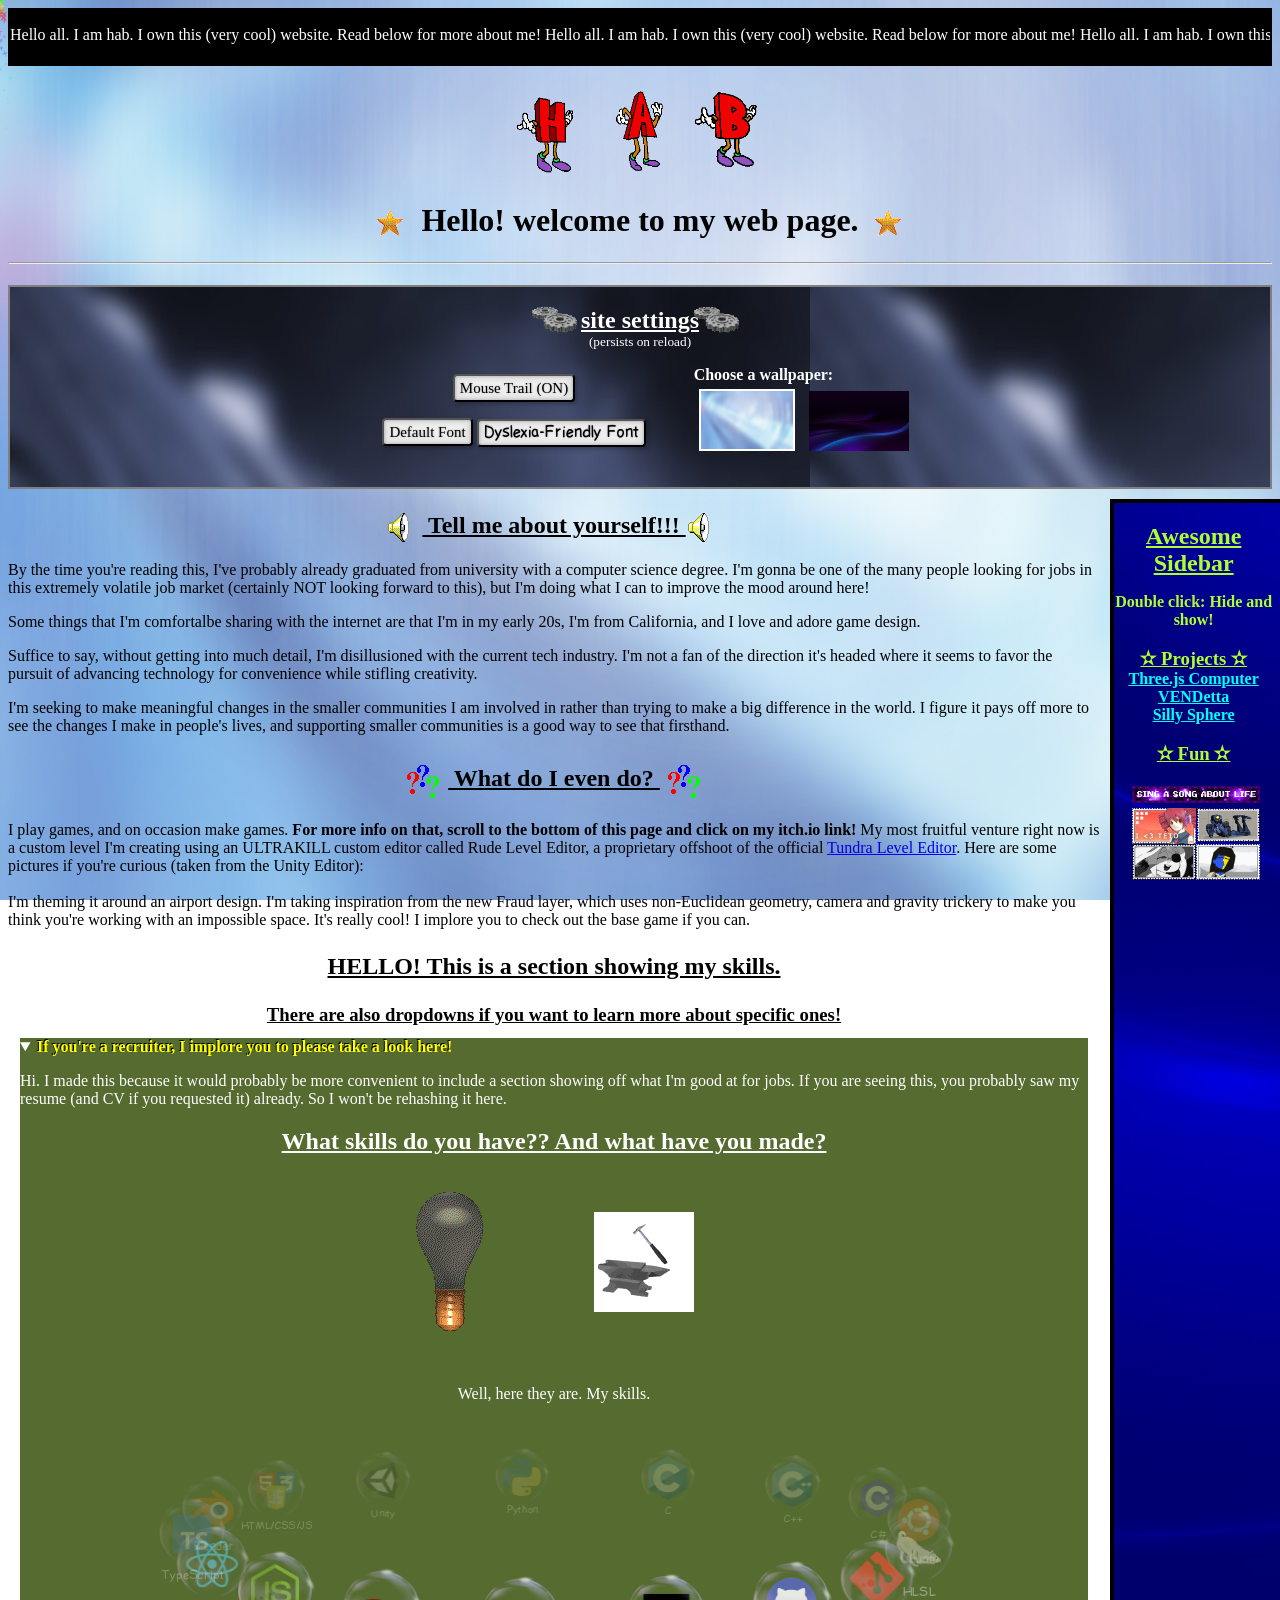
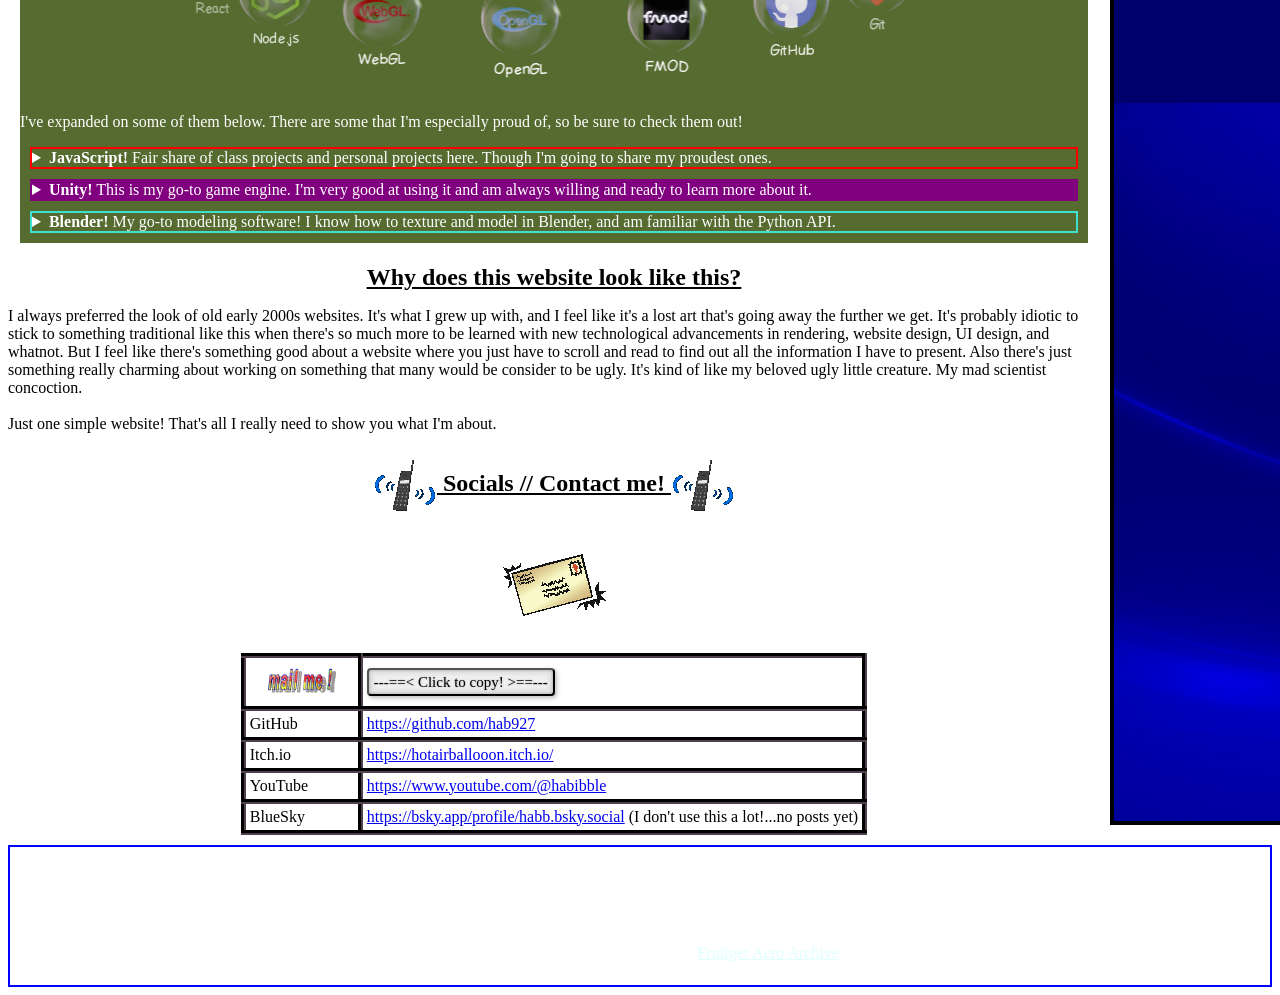
==== index.html @ 83bfd600 "take 5 of previous" ====
<!DOCTYPE html>
<html lang="en">
<head>
    <meta charset="UTF-8">
    <meta property="og:title" content="hab website" />
    <meta property="og:description" content="Personal webpage for the individual user by the name of Hab/HAB/hab927/hab_/hab_b/HotAirBalloon and other variations upon the name." />
    <meta property="og:image" content="https://web.archive.org/web/20090831033147im_/http://geocities.com/balloonsuk/balloonaniashpole.gif">
    <meta property="og:image:width" content="150" />
    <meta property="og:image:height" content="150" />
    <meta itemprop="thumbnailUrl" content="https://web.archive.org/web/20090831033147im_/http://geocities.com/balloonsuk/balloonaniashpole.gif">
    <meta name="viewport" content="width=device-width, initial-scale=1.0">
    <meta name="description" content="Personal webpage for the individual user by the name of Hab/HAB/hab927/hab_/hab_b/HotAirBalloon and other variations upon the name.">
    <meta name="author" content="hab">
    <meta name="viewport" content="width=device-width, initial-scale=1">
    <link rel="icon" type="image/x-icon" href="./assets/hot-air-balloon-spinning.gif">
    <link rel="stylesheet" href="./styles/styles.css">
    <link rel="stylesheet" href="./styles/fonts.css">
    <title>Hab's Webpage</title>
    <base target="_blank">
</head>
<body>
    <div id="trail"></div>

    <div class="wrapper">
        <div class="marquee">
            <p>
            Hello all. I am hab. I own this (very cool) website. Read below for more about me!&nbsp;Hello all. I am hab. I own this (very cool) website. Read below for more about me!&nbsp;Hello all. I am hab. I own this (very cool) website. Read below for more about me!&nbsp;Hello all. I am hab. I own this (very cool) website. Read below for more about me!&nbsp;
            <p>
            Hello all. I am hab. I own this (very cool) website. Read below for more about me!&nbsp;Hello all. I am hab. I own this (very cool) website. Read below for more about me!&nbsp;Hello all. I am hab. I own this (very cool) website. Read below for more about me!&nbsp;Hello all. I am hab. I own this (very cool) website. Read below for more about me!&nbsp;
            </p>
        </div>
    </div>

    <div id="mobile-button-container">
        <button id="mobile-info-button" style="font-size: 1.5rem;">menu</button>
    </div>

    <div id="mobile-menu-container">
        <div id="mobile-menu">
            <div class="mm-subcontainer">
                <h2>Awesome Menu</h2>
            </div>
            <div class="mm-subcontainer">
                <div class="mm-column">
                    <h3>☆ Projects ☆</h3>
                    <a href="https://hab927.github.io/computer-simulator/">Three.js Computer</a><br>
                    <a href="https://hotairballooon.itch.io/vendetta">VENDetta</a><br>
                    <a href="https://hotairballooon.itch.io/silly-sphere">Silly Sphere</a>
                    <h3>✪ Fun ✪</h3>
                    <div class="blinkies">
                        <div class="blinkies-long">
                            <a href="https://www.vyletpony.com/">
                                <img src="assets/blinkies/singasong.gif">
                            </a>
                        </div>
                        <div class="blinkies-row">
                            <a href="https://kasaneteto.jp/">
                                <img src="assets/blinkies/iloveteto.png">
                            </a>
                            <a href="https://store.steampowered.com/app/1229490/ULTRAKILL/">
                                <img src="assets/blinkies/ultrakill.gif">
                            </a>
                        </div>
                        <div class="blinkies-row">
                            <a href="https://www.instarsandtime.com/">
                                <img src="assets/blinkies/siffrin.png">
                            </a>
                            <a href="https://joelgc.com/">
                                <img src="assets/blinkies/ena.gif">
                            </a>
                        </div>
                    </div>
                </div>
                <div class="mm-column">
                </div>
            </div>
        </div>
    </div>

    <div style="display: flex; justify-content: center; margin: 1rem;">
        <img src="./assets/dancing-h.gif" width="80px">
        <img src="./assets/dancing-a.gif" width="80px">
        <img src="./assets/dancing-b.gif" width="80px">
    </div>

    <h1 style="text-decoration-line: none;">
        <img class="flanking-image" src="./assets/star6.gif">
        Hello! welcome to my web page.
        <img class="flanking-image" src="./assets/star6.gif">
        <hr>
        <div>
            <!-- <button id="test-button" style="font-size: 40px; padding: 25px;">TEST BUTTON</button> -->
        </div>
    </h1>

    <div class="center-container" style="flex-direction: column; background-image: url('../assets/dell_40.jpg'); padding-top: 0px; padding-bottom: 1.5rem; color: white; border: 2px solid grey;">
        <div style="display: flex; flex-direction: row !important;">
            <img class="flanking-image" src="./assets/gears.gif" width="50rem" height="30rem" style="translate: 0 1rem;">
            <h2>site settings</h2>
            <img class="flanking-image" src="./assets/gears.gif" width="50rem" height="30rem" style="translate: -10px 1rem">
        </div>

        <div style="margin: 0px; padding:0px;">
            <p style="font-size: smaller; margin: 0px;">(persists on reload)</p>
        </div>
        
        <div class="rd-target" style="display: flex; justify-content: center;">
            <div class="center-container" style="flex-direction: column; padding-top: 1rem;">
                <button id="mouse-trail-toggle" style="margin-top: 0.5rem;">Mouse Trail (<span id="MTTtext">ON</span>)</button>
                <div style="margin: 1rem;">
                    <button id="defaultFontButton">Default Font</button>
                    <button id="dyslexicFontButton" style="font-family: 'ComicSans'">Dyslexia-Friendly Font</button>
                </div>
            </div>
            <div style="padding-left: 2rem; padding-top: 1rem;">
                <div>
                    <b>Choose a wallpaper:</b>
                </div>
                <div>
                    <img class="wp-button" id="wp-light" src="./assets/windows_vista_beta_76.jpg" style="width: 6rem; box-sizing: border-box;">
                    <img class="wp-button" id="wp-dark" src="./assets/perfect_hue_102.jpg" style="width: 6.25rem; box-sizing: border-box;">
                </div>
            </div>
        </div>
    </div>

    <div id="main-content">
        <div id="everything-else">
            <h2>
                <img class="flanking-image" src="./assets/speaker.gif">
                Tell me about yourself!!!
                <img class="flanking-image" src="./assets/speaker.gif">
            </h2>
            <p>By the time you're reading this, I've probably already graduated from university with a computer science degree. I'm gonna be one of the many people looking for jobs in this extremely volatile job market (certainly NOT looking forward to this), but I'm doing what I can to improve the mood around here!</p>
            <p>Some things that I'm comfortalbe sharing with the internet are that I'm in my early 20s, I'm from California, and I love and adore game design.</p>
            <p>Suffice to say, without getting into much detail, I'm disillusioned with the current tech industry. I'm not a fan of the direction it's headed where it seems to favor the pursuit of advancing technology for convenience while stifling creativity.</p>
            <p>I'm seeking to make meaningful changes in the smaller communities I am involved in rather than trying to make a big difference in the world. I figure it pays off more to see the changes I make in people's lives, and supporting smaller communities is a good way to see that firsthand.</p>
    
            <h2>
                <img class="flanking-image" src="./assets/question-mark.gif">
                What do I even do?
                <img class="flanking-image" src="./assets/question-mark.gif">
            </h2>
    
            <p> I play games, and on occasion make games. <b>For more info on that, scroll to the bottom of this page and click on my itch.io link!</b> My most fruitful venture right now is a custom level I'm creating using an ULTRAKILL custom editor called Rude Level Editor, a proprietary offshoot of the official <a href="https://docs.tundra.pitr.dev/">Tundra Level Editor</a>. Here are some pictures if you're curious (taken from the Unity Editor):
                <br><br>
                I'm theming it around an airport design. I'm taking inspiration from the new Fraud layer, which uses non-Euclidean geometry, camera and gravity trickery to make you think you're working with an impossible space. It's really cool! I implore you to check out the base game if you can.
            </p>        
    
            <h2>
                <p>HELLO! This is a section showing my skills.</p>
            </h2>

            <h3>There are also dropdowns if you want to learn more about specific ones!</h3>
    
            <details class="dark-green" open="true">
                <summary><b style="color: cyan">
                    <span class="flashing">If you're a recruiter, I implore you to please take a look here!</span>
                </b></summary>
                <p>Hi. I made this because it would probably be more convenient to include a section showing off what I'm good at for jobs. If you are seeing this, you probably saw my resume (and CV if you requested it) already. So I won't be rehashing it here.</p>
    
                <h2 style="margin-bottom: 0px;">
                    What skills do you have?? And what have you made?
                </h2>
                <div class="center-container" style="margin-top: 0px;">
                    <img class="flanking-image" src="./assets/lightbulb.gif" style="margin-right: 10%;">
                    <img class="flanking-image" src="./assets/hammer-anvil.gif">
                </div>

                <div class="center-container">
                    <p>Well, here they are. My skills.</p>
                </div>

                <div class="center-container">
                    <div id="spinning-logos"></div>
                </div>

                <p>I've expanded on some of them below. There are some that I'm especially proud of, so be sure to check them out!</p>
    
                <details class="dark-red">
                    <summary><b>JavaScript!</b> Fair share of class projects and personal projects here. Though I'm going to share my proudest ones.</summary>
    
                    <p>Regarding JavaScript I've made a good amount of things using it. I find it simultaneously relaxing and frustrating to work with. Sometimes it'll do what you want, and other times you have to fish in the deepest lake to figure out what went wrong. Though there's nothing quite like it.</p>
    
                    <p>Millions of libraries exist for this language. But I've got my fortes:</p>
                    <ul>
                        <li>Three.js. You will hear a lot about this one later, and you have probably already read about it in my CV/resume. </li>
                        <li>Discord.js. Yes I have made bots before, and websites that use Discord's API. I actually used to use Discord.py but I figured it was too limited and didn't do enough of what I wanted, so I switched over.</li>
                        <li>Phaser.js. Had my fair share of projects here. I made a platformer, shoot-'em-up, and tower defense using this library.</li>
                        <li>Node.js. Almost everyone uses this one. Pretty much mandatory to learn if you want to develop any kind of modern website using JavaScript.</li>
                    </ul>
    
                    <h2>The Magnum Opus: Three.js Computer Simulator</h2>
                    
                    <div class="center-container">
                        <img class="fancy" src="./assets/computer-simulator.png" width=30%>
                        <img class="fancy" src="./assets/computer-sim-2.png" width=30%>
                    </div>
    
                    <p>I'm showing this one off first because I'm so dang proud of it. This was my final project for my computer graphics class. The class runs a hall of fame and I ended up getting second place (only behind the guy that had the time and motivation to make a project that included multiplayer gameplay).</p>
    
                    <p>There are many fun features of this thing!</p>
                    <ul>
                        <li>The manual mentions you can toggle the lamp on/off, and change the color. You can do the same with the screen.</li>
                        <li>You can change the celestial body on the globe</li>
                        <li>You can change the time of day.</li>
                    </ul>
    
                    <p>The keyboard is responsive and honestly probably the easiest (but ugliest code-wise) of the entire thing. It's just a bunch of cubes mapped to translate down when their respective keys are pressed (QWERTY only, sorry AZERTY and QWERTZ users), and up when they're released. The TAB button is red because it doesn't work with some browsers.</p>
    
                    <p>The lamp itself is two light sources. One of them is a point light that illuminates the inside of the lamp. It has a relatively bright intensity but a low range. The other light source is a spot light that illuminates the desk at an angle. I don't know why, but unfortunately, it doesn't work properly anymore. Must be a Three.js thing. I will fix it eventually (and update this website once I do so!)</p>
    
                    <p>The globe is just a spinning sphere with an animation.</p>
    
                    <p>The hardest part of this entire project was, unsurprisingly, the screen itself.</p>
    
                    <h4 style="text-decoration-line: underline;">The Simulator's Screen</h4>
    
                    <p>The screen is a texture that updates whenever a key is pressed. In order to actually have visual response to the user's input, I take a big string and split it such that it fits the resolution of the screen. Now in order to do this, you have to overwrite the texture built using the string split accordingly. This resulting texture updates every time the string is updated, which means that the screen updates whenever you type. This gives the impression of a terminal!</p>
    
                    <h2>Bit-Bot</h2>
    
                    <div class="center-container">
                        <img class="fancy" src="./assets/bit-bot.png" width=30%>
                    </div>
    
                    <p>Bit-Bot is a web game that I created in 2025 using the Phaser.js library. I went above and beyond for this assignment frankly, and there was a period of time where people would try to speedrun this game to see how fast they could beat the entire thing.</p>
    
                    <p>So the main things that I learned while making this are how to texture and make colliders interact within Phaser.js. Since I personally feel like Phaser is a "tutorial" library to acquaint you with game design using a high-level library, I feel like I mainly improved from a game designer perspective than from a programming one. That being said, some outside of the box thinking was done on my part to go beyond the assignment spec.</p>
                    <ul>
                        <li><b>Dialogue --</b> I did not need to add dialogue. But I did it anyway. This is done by just having an updating text box just above the player, and having it change depending on the event. Also added a little "talking" sound.</li>
                        <li><b>Coins & Animation --</b> We did not have to add these things, but animating it was the harder part. I had to animate it in a separate software and import the frames.</li>
                        <li><b>Consistent physics --</b> From what I played when going through other peoples' games, they left a bit of "slide" and "acceleration" that never ended. I planned to clamp the player's velocity and have a quick startup and slow down for the player, kind of like <a href="https://store.steampowered.com/app/504230/Celeste/">Celeste</a>.</li>
                        <li><b>Door Travel --</b> Traveling between doors was something that I didn't originally plan, but I decided to include it anyway when I saw the door sprite. I couldn't leave it hanging. I accomplished this by simply changing the player's position and resetting the physics between teleportations.</li>
                        <li><b>Double Jump! --</b> The double jump is my favorite part of this. You get it and there's a huge "DOUBLE JUMP!" splash text. This is pretty much the culmination of all the previous principles, nothing entirely new here besides adding a check for if the player had already jumped twice.</li>
                    </ul>
    
                    <h2><a href="https://github.com/polynomial115/polynomial-client">Polynomial</a></h2>
    
                    <div class="center-container">
                        <img class="fancy" src="./assets/polynomial-1.png" width=25%>
                        <img class="fancy" src="./assets/polynomial-4.png" width=25%>
                    </div>
                    <div class="center-container">
                        <img class="fancy" src="./assets/polynomial-2.png" width=25%>
                        <img class="fancy" src="./assets/polynomial-3.png" width=25%>
                    </div>
    
                    <p>This is a project that I worked on during my sophomore year at university with a group of friends. The project concerned a task-management activity built within Discord itself using its Activity SDK (software development kit). It taught me first and foremost how to meaningfully work in a team development environment, and I had a lot of fun doing it!</p>
    
                    <p>The main purpose of the project was to construct a <a href="https://www.scrum.org/resources/what-scrum-module">Scrum</a>-focused task manager application. Since we had to use the Agile methodology for class, we decided to implement something that people can use within Discord itself. I thought that this project was a lot of fun!</p>
    
                    <p>The main skills I learned and used in this project were:</p>
                    <ul>
                        <li>Extensive use of and, as a result, familiarity with the Discord.js library</li>
                        <li>Lots of React usage, as well as sweetalert2's modal system for popups</li>
                        <li>Experience working with TypeScript for writing different pages across the application</li>
                    </ul>
                </details>
    
                <details class="dark-purple">
                    <summary><b>Unity!</b> This is my go-to game engine. I'm very good at using it and am always willing and ready to learn more about it.</summary>
                    <br>
                    For specifics on what I'm good at, I am primarily a programmer in C# and I occasionally dabble in Shader programming (HLSL) and creation using the built-in Shader Graph tool. You will find it in another section, but I do have a good grasp on how graphics rendering is handled in different engines. Generally speaking however, it is the same concept all around: render stuff in a 3-dimensional environment, hand off programming to the GPU, rasterize, and put it on your screen.
                    <br>
                    <p>Here is a list of my skills to get you acquainted:</p>
                    <ul>
                        <li>Fluency with Unity navigation and C#. If not, I learn very quickly. I am used to reading the Unity documentation, trust me. :)</li>
                        <li>Experience creating first-person and third-person game environments</li>
                        <li>Experience with creating UIs using Unity's build in TextMeshPro objects and Canvases to create menus.</li>
                        <li>Familiarity with different rendering methods and compression methods used by Unity's import settings and renderers</li>
                        <li>Familiarity with HLSL and Unity's shader graph capabilities</li>
                    </ul>
                    <h3>Silly Sphere</h3>
                    <div class="center-container">
                        <img class="fancy" src="./assets/sillysphere-1.png" width=30%>
                        <img class="fancy" src="./assets/sillysphere-2.png" width=30%>
                        <img class="fancy" src="./assets/sillysphere-3.png" width=30%>
                    </div>
                    No you are not seeing things. Those cubes in the right-hand image are actually Hornet from Hollow Knight: Silksong.<br><br>
                    My first foray into Unity was a class project that I dubbed <a href="https://hotairballooon.itch.io/silly-sphere">Silly Sphere</a>. This was a very simple marble rolling game. Think Super Monkey Ball. Either way, it taught me the basics like Components and writing scripts for Rigidbodies and collision handling. It taught me pretty much everything I needed to make a simple physics environment and control scheme. I also learned how to make menus and UI using Canvases!
    
                    <h3>Reflection of a Dream</h3>
                    <div class="center-container">
                        <img class="fancy" src="./assets/rofd-1.png" width=30%>
                        <img class="fancy" src="./assets/rofd-2.png" width=30%>
                        <img class="fancy" src="./assets/rofd-3.png" width=30%>
                    </div>
                    <p>Reflection of a Dream is a game that I made for the same class. This time, I had to collaborate with a team. Together we managed to create a world-swap platformer.</p>
    
                    <p>In essence, we have a "Dream" world and a "Nightmare" world. The two environments use the same geometry with changes in player hazards, platforms, and whatnot.</p>
    
                    <p>The thing I am most proud to show off is the <b>serialization algorithm</b> that I wrote for the game. Serialization is just a fancy word for "saving and loading". I had to learn how to save the current level, the current player position, and a ton of other options while keeping the functionality to save everything and load everything at will. The process essentially boiled down to saving necessary data to a JSON, serializing it, and encrypting the data. This data then had to be deserialized and decrypted in order to load it back into the game.</p>
    
                    Here I also learned:
                    <ul>
                        <li>how to create puzzle gameplay and seamless dimensional shifting</li>
                        <li>how to do audio management (music, SFX, volume control)</li>
                        <li>integration of mouse movement into gameplay</li>
                        <li>better environment lighting and reinforcement of level design principles to guide the player instead of confuse them (showing just the right amount of information)</li>
                    </ul>
    
                    <h3>Infinity Ball</h3>
                    <div class="center-container">
                        <img class="fancy" src="./assets/infinity-ball.png" width=40%>
                    </div>
    
                    <p>Infinity Ball was my pride and joy when it comes to solo development in Unity. It's essentially "What if <a href="https://store.steampowered.com/app/2379780/Balatro/">Balatro</a> but 8-ball." It's an 8-ball roguelike. This project served mostly as a conduit for me to learn other skills past what I learned during the creation of Silly Sphere and Reflection of a Dream. Also, I know it's hard to tell, but the background is actually an animated <a href="https://en.wikipedia.org/wiki/Julia_set">Julia set</a> fractal. It took me an entire day to learn how to make in HLSL, but it looks really cool so I can't get rid of it.</p>
    
                    <p>This project taught me about balancing upgrade systems. It also was my first experience showing off a project to my friends for playtesting. For Reflections of a Dream, one of my other team members handled playtesting + feedback, so I didn't really know how the process worked back then.</p>
    
                    <p>Other things I learned while working on Infinity-Ball:</p>
                    <ul>
                        <li>working within a 2D game environment and rendering pipeline</li>
                        <li>how to texture spheres and have them spin when hit (this was actually not that hard to do but I got it working with a very complex method)</li>
                        <li>Unity's animation system</li>
                        <li>how to use coroutines responsibly</li>
                        <li>good C# code organization and practices (this was something that I hadn't properly learned how to do until I made this game, frankly)</li>
                    </ul>
    
                    <h2>VENDetta</h2>
    
                    <div class="center-container">
                        <iframe width="560" height="315" src="https://www.youtube-nocookie.com/embed/0um2AtN2G7Q?si=oO1KmIjzvGf0Vm0X" title="YouTube video player" frameborder="1" allow="accelerometer; autoplay; clipboard-write; encrypted-media; gyroscope; picture-in-picture; web-share" referrerpolicy="strict-origin-when-cross-origin" allowfullscreen></iframe>
                    </div>
    
                    <p><a href="https://hotairballooon.itch.io/vendetta">VENDetta</a> is my (current) magnum opus in Unity. Naturally, you would think I've had enough after going "What about 8-Ball Balatro?" Then I went ahead and extended the concept to vending machines. The result is something as beautiful as cookies & cream ice cream on a ninety degree day. This game is something that, by all accounts, should not exist, yet it does anyway. Which is pretty in line with my philosophy for making stuff in general. If you've got an idea, feel free to try it out!</p>
    
                    <p>Above all else, VENDetta taught me how to produce something that can meaningfully be called a "game" in a limited amount of time. Actually, a VERY limited amount of time (1 week!) This was for the 7-Day Roguelike Game Jam hosted by itch.io themselves. Ideation, designing, coding, artwork, and everything had to be completed in seven days, or it didn't count. Let's just say that the 7-Eleven cashiers near my house saw me often that week, buying Monster Energy (specifically Ultra Blue Hawaiian) and 5-Hour Energy.</p>
    
                    <p>I joined the game jam to really push myself. Often I get very stuck when working on things and stop way before it's even near halfway done. VENDetta is an exception, and the deadline really did push me to work as hard as I did on this.</p>
    
                    <p>By this point, I had attained near fluency of the Unity game engine. But I still learned new things making VENDetta:</p>
                    <ul>
                        <li>how to make a unique AND replayable gameplay loop without it being repetitive</li>
                        <li>even better code and asset organization</li>
                        <li>how to truly handle randomness in game design (seeding, random item generation, meaningfully different game modifiers)</li>
                        <li>pacing between levels and difficulty pacing</li>
                        <li>delivery and reception of feedback (since this was a solo venture, I got even better feedback. and from strangers this time!)</li>
                    </ul>
    
                    <p>Did I win the game jam? No. Of course I didn't! Everybody's so talented! But I had a wonderful time making this game, and I'd totally be happy to make another.</p>
    
                </details>
    
                <details class="blender">
                    <summary><b>Blender!</b> My go-to modeling software! I know how to texture and model in Blender, and am familiar with the Python API.</summary>
                    
                    <p>I've been into modeling and texturing lately, largely spurred on by my involvement in the <i>ULTRAKILL</i> modding community.</p>

                    <figure>
                        <img class="fancy" src="assets/win95sound.png" width="75%">
                        <figcaption>3D recreation of the Windows 95 Sound Recorder that I made in Blender over a few hours.</figcaption>
                    </figure>
                        
                    <p>Through creating my level, I have learned how to use Blender's basic and advanced modeling tools. I even know some fancy keyboard shortcuts. I also boast the ability to use the texture painting functionality (though I opt not to and texture in <a href="https://krita.org/en/">Krita</a> or <a href="https://libresprite.github.io/">LibreSprite</a> if I have the option.)</p>
                    I'm also familiar with the animation tools, lighting tools, and rendering engine. I wouldn't consider myself fluent with <a href="https://docs.blender.org/manual/en/latest/modeling/geometry_nodes/index.html">Geometry nodes</a>, but I've made my fair share of node graphs to ease rendering, modifying and baking textures for meshes.
                    <br><br>
                    There is also the matter of the Blender Python API. I have only dabbled with this once but my goodness was it fun. I had to use a tool provided by a <a href="https://github.com/bobot-dev">very talented and kind community member</a> to create edge loops in intervals of 5 units to correctly scale textures and UVs for my ULTRAKILL custom level. I discovered that a particular function I needed was not implemented so I decided to contribute to the Blender add-on for myself.
                    <br><br>
                    Ignoring the fact that I worked on this during class, I found myself being very proactive during the time period where I was figuring out how to use Blender's API. In the end I managed to successfully create my desired function: a toggle to only correct the UVs and perform edge cuts ONLY on selected faces. 
                    <br><br>
                    Since the code is not on a public GitHub repository and the dev wishes to not have it shared publicly, I can't share any screenshots of the code. However I do want to show a GIF showing the result of what I wrote just so you know I'm not lying.
                    <br><br>
                    <img src="./assets/setup_example.gif" width=70%>
                    <br><br>
    
                    As for examples of what I've actually made in Blender, I want to show you those too. Here are some of my most recent creations:<br><br>
                    <figure>
                        <img src="./assets/metaldetector.png" width=40%>
                        <figcaption>Metal detector! Textured and modeled by me.</figcaption>
                    </figure>
                    <br><br>
                    <figure>
                        <img src="./assets/baggageclaim.png" width=40%>
                        <figcaption>Baggage claim conveyor! Textured and modeled by me.</figcaption>
                    </figure>
                    <br><br>
                    <figure>
                        <img src="./assets/twistingroom.png" width=40%>
                        <figcaption>One of my twisting rooms for the aforementioned custom level. Textures from ULTRAKILL's base game and modeling by me.</figcaption>
                    </figure>
                </details>
    
            </details>
    
            <h2>Why does this website look like this?</h2>
            <p>
                I always preferred the look of old early 2000s websites. It's what I grew up with, and I feel like it's a lost art that's going away the further we get. It's probably idiotic to stick to something traditional like this when there's so much more to be learned with new technological advancements in rendering, website design, UI design, and whatnot. But I feel like there's something good about a website where you just have to scroll and read to find out all the information I have to present. Also there's just something really charming about working on something that many would be consider to be ugly. It's kind of like my beloved ugly little creature. My mad scientist concoction.
                <br><br>Just one simple website! That's all I really need to show you what I'm about.
            </p>
            <!-- contact info  -->
            <h2>
                <img class="flanking-image" src="./assets/phone.gif">
                Socials // Contact me!
                <img class="flanking-image" src="./assets/phone.gif">
            </h2>
    
            <img class="center-image" src="./assets/letter.gif">
    
            <table>
                <tr>
                    <th><img class="flanking-image" src="./assets/mailme.gif" width="100rem"></th>
                    <th>
                        <button id="emailButton">
                            ---==<  Click to copy!  >==---
                            <div class="tooltip" id="copiedTT">
                                <span class="flashing">
                                    Copied!
                                </span>
                            </div>
                        </button>
                    </th>
                </tr>
                <tr>
                    <th>GitHub</th>
                    <th><a href="https://github.com/hab927">https://github.com/hab927</a></th>
                </tr>
                <tr>
                    <th>Itch.io</th>
                    <th><a href="https://hotairballooon.itch.io/">https://hotairballooon.itch.io/</a></th>
                </tr>
                <tr>
                    <th>YouTube</th>
                    <th><a href="https://www.youtube.com/@habibble">https://www.youtube.com/@habibble</a></th>
                </tr>
                <tr>
                    <th>BlueSky</th>
                    <th><a href="https://bsky.app/profile/habb.bsky.social">https://bsky.app/profile/habb.bsky.social</a> (I don't use this a lot!...no posts yet)</th>
                </tr>
            </table>
        </div>
            
        <div id="sidebar-container">
            <div id="sidebar">
                <h2>Awesome Sidebar</h2>
                <p>Double click: Hide and show!</p>
                <h3>✫ Projects ✫</h3>
                <a href="https://hab927.github.io/computer-simulator/">Three.js Computer</a><br>
                <a href="https://hotairballooon.itch.io/vendetta">VENDetta</a><br>
                <a href="https://hotairballooon.itch.io/silly-sphere">Silly Sphere</a>
                <h3>✫ Fun ✫</h3>
                <div class="blinkies">
                    <div class="blinkies-long">
                        <a href="https://www.vyletpony.com/">
                            <img src="assets/blinkies/singasong.gif">
                        </a>
                    </div>
                    <div class="blinkies-row">
                        <a href="https://kasaneteto.jp/">
                            <img src="assets/blinkies/iloveteto.png">
                        </a>
                        <a href="https://store.steampowered.com/app/1229490/ULTRAKILL/">
                            <img src="assets/blinkies/ultrakill.gif">
                        </a>
                    </div>
                    <div class="blinkies-row">
                        <a href="https://www.instarsandtime.com/">
                            <img src="assets/blinkies/siffrin.png">
                        </a>
                        <a href="https://joelgc.com/">
                            <img src="assets/blinkies/ena.gif">
                        </a>
                    </div>
                </div>
            </div>
        </div>
    </div>

    <div class="footer">
        <h2>Credits // Citations // What Have You</h2>
        <p><i>NO generative AI was used to create, edit, or maintain this website.</i></p>
        Background images taken from various versions of Windows (Vista, 7, XP) and Dell OEM. Check out the <a class="bright" href="https://frutigeraeroarchive.org/">Frutiger Aero Archive</a> for more.<br>
        Default font is Times New Roman 14 point font. Dyslexic-friendly font is Comic Sans MS, also 14 point font.
    </div>
</body>
<script src="./scripts/main.js"></script>
<script src="./scripts/buttons.js"></script>
<script src="./scripts/clocks.js"></script>
<script src="./scripts/tooltip.js"></script>
<script src="./scripts/sidebar.js"></script>
<script src="./scripts/trail.js"></script>
<script src="./scripts/animations.js"></script>
<script src="./scripts/responsivedesign.js"></script>
</html>
---- styles/styles.css ----
html {
  font-family: "Times New Roman";
}
html.font-alt {
  font-family: 'ComicSans';
}

body {
  overflow-y: scroll;
  overflow-x: hidden;
  scrollbar-color: red orange;
  scrollbar-width: thin;
}

/* https://stackoverflow.com/questions/25444657/how-to-achieve-this-bevel-button-in-css */
button {
    display: inline-block;
    color: black;
    text-shadow: 0 0 2px rgba(0,0,0,.3);
    font-family: 'Times New Roman';
    box-shadow:
        inset 0 0 2px 0 rgba(255,255,255,.4),
        inset 0 0 3px 0 rgba(0,0,0,.4),
        inset 0 0 3px 5px rgba(0,0,0,.05),
        2px 2px 4px 0 rgba(0,0,0,.25);
    border-radius: 4px;
    padding: 5px 5px;
    font-size: 15px;
    line-height: 14px;
}

a.bright {
  color: lightcyan;
}
a.bright:visited {
  color: lightcoral;
}

details {
  margin: 10px;
  border:2px solid white;
  color:white;
  background-size: 100% 100%;
  background-attachment: fixed;
}

details.dark-green {
  background-image: url("../assets/windows_vista_beta_74.jpg");
  background-color: darkolivegreen;
  background-blend-mode: multiply;
}
details.dark-green a {
  color:cyan;
}
details.dark-green a:visited {
  color:#FF67FF;
}

details.blender {
  border:2px solid turquoise;
  color:white;
  background-image: url("../assets/dell_40.jpg");
  background-size: 120%;
}
details.blender a {
  color:rgb(47, 47, 186);
}
details.dark-green a:visited {
  color:rgb(255, 131, 255);
}

details.dark-purple {
  border: 2px solid purple;
  background-image: url("../assets/windows_vista_beta_107.jpg");
  background-color: purple;
  background-blend-mode: multiply;
}
details.dark-purple a {
  color:greenyellow;
}
details.dark-purple a:visited {
  color:orange;
}

details.dark-red {
  border: 2px solid red;
  background-image: url("../assets/dell_17.jpg");
}
details.dark-red a {
  color:greenyellow;
}
details.dark-red a:visited {
  color:orange;
}

h1, h2, h3 {
  text-decoration-line: underline;
  text-align: center;
}
h2, h3 {
  margin-bottom: 0px;
}

iframe {
  max-width: 100%;
}

img {
  margin: 5px;
}
img.fancy {
  border: 1px solid white;
}

table {
    margin-left: auto;
    margin-right: auto;
}

table, th, tr {
    font-weight: lighter;
    border: 5px groove #51414F;
    border-collapse: collapse;
    text-align: left;
}

th, tr {
    padding: 4px;
}

/* IDs */
#main-content {
  display: flex;
  flex-direction: row;
}

#everything-else {
  flex: 1;
}

#mobile-info-button {
  display: none;
  border-radius: 0px;
  width: 5rem;
  height: 5rem;
  background-image: url("../assets/dell_40.jpg");
  background-color: blue;
  color: white;
  border: 3px solid black;
  position: fixed;
  top: 0.2em;
  right: 0.2em;
  text-shadow: 0 0 10px white, 0 0 2px white, 0 0 5px gray;
  box-shadow: 0.1em 0.1em 0.1em black;
  z-index: 10;
  background-blend-mode: multiply;
}

#mobile-info-button:active {
  background-color: blue;
  translate: 0.1em 0.1em 0.1em;
  box-shadow: 0 0 0 black;
}

#mobile-menu-container::before {
  content: "";

  position: fixed;
  background-image: url("../assets/windows_vista_beta_75.jpg");
  background-color: #272ccc99;
  background-blend-mode: multiply;

  width: calc(100% - (var(--m) - var(--bw) + 6px) * 2);
  height: calc(100% - (var(--m) - var(--bw) + 6px) * 2);

  --blur: 2px;

  -webkit-filter: blur(var(--blur));
  -moz-filter: blur(var(--blur));
  -o-filter: blur(var(--blur));
  -ms-filter: blur(var(--blur));
  filter: blur(var(--blur));

  border: 4px dashed black;
  z-index: 1;
}

#mobile-menu-container {
  display: none;
  --m: 1.2rem;
  --bw: 0.2rem;
  position: fixed;
  margin: var(--m);
  top: 0;
  left: 0;
  width: calc(100% - (var(--m) - var(--bw)) * 2);
  height: calc(100% - (var(--m) - var(--bw)) * 2);
  z-index: 1;
}

#mobile-menu {
  display: flex;
  flex-direction: column;
  padding-right: 1rem;
  padding-left: 0.7rem;
  color: greenyellow;
  z-index: 1;
  align-items: stretch;
}
#mobile-menu a {
  font-weight: bold;
  color: aqua;
}
#mobile-menu a:visited {
  color: magenta;
}

.mm-subcontainer {
  margin: 0.2rem;
  display: flex;
  flex-direction: row;
  height: auto;
  z-index: inherit;
}
.mm-column {
  margin: 0.1rem;
  padding: 0.3rem;
  border: 3px solid black;
  background-color: #000000aa;
  display: flex;
  flex-direction: column;
}

@media screen and (pointer: none) {
  #mouse-trail-toggle {
    display: none;
  }
}

#sidebar-container {
  background-image: url("../assets/dell_10.jpg");
  background-position-x: center;
  flex: 100% 100% 0;
  width: 14%;
  max-width: 200px;
  margin: 10px;
  margin-right: -1.5%;
  border: 4px solid black;
  border-right: #0000;
  justify-content: space-between;
}

#sidebar {
  flex-direction: column;
  font-weight: bold;
  color: greenyellow;
  margin: auto;

  top: 0;
  position: -webkit-sticky;
  position: sticky;
  padding-right: 10%;
  text-align: center;
}

#sidebar a {
  color: cyan;
}

#sidebar a:visited {
  color: magenta;
}

/* classes */

.blinkies {
  display: flex;
  flex-direction: column;
  padding-top: 1rem;
  padding-left: 0.3rem;
  justify-content: center;
  align-items: center;
}

.blinkies-row {
  display: flex;
  margin-top: -0.25rem;
}

.blinkies-long > a > img {
  width: 8rem;
}

.blinkies-row > a > img {
  width: 4rem;
  max-width: 100%;
  padding: 0px;
  margin: 0px;
}

.center-image {
    padding: 2em;
    display: block;
    margin-left: auto;
    margin-right: auto;
}

.center-container {
  padding-top: 2em;
  display: flex;
  flex-direction: row;
  justify-content: center;
  align-items: center;
  margin-left: auto;
  margin-right: auto;
}

.flanking-image {
  padding: 1px;
  margin: 1px;
  vertical-align: middle;
}

.flashing {
  text-shadow: 
    -1px -1px 0 #000;
}

.footer {
  border: 2px solid blue;
  margin-top: 10px;
  padding: 5px;
  padding-top: 0px;
  background-image: url("../assets/windows_xp_37.jpg");
  background-size: 100% 100%;
  background-attachment: fixed;
  color: white;
}

.tooltip {
    scale: 150%;
    visibility: hidden;
    width: 60px;
    height: 40px;
    background-image: url("../assets/copier.gif");
    background-repeat: no-repeat;
    background-position-y: 20px;
    background-position-x: 20px;
    color: black;
    font-weight: bold;
    padding: 5px;
    text-align: center;
    z-index: 1;
    position: absolute;
    position: clamp(90dvh, 90dvh);
}

.warning {
    text-align: center;
    color: red;
    font-size: 1.5em;
    font-weight: bold;
}

.bg-light {
  /* background-image: linear-gradient(to bottom, powderblue, thistle); */
  background-image: url("../assets/windows_vista_beta_76.jpg");
  min-height: 100dvh;
  background-size: cover;
  background-attachment: fixed;
  background-repeat: repeat;
}

.bg-dark {
  /* background-image: linear-gradient(to bottom, powderblue, thistle); */
  background-image: url("../assets/perfect_hue_102.jpg");
  min-height: 100dvh;
  background-size: cover;
  background-attachment: fixed;
  background-repeat: repeat;
  color: white;
}
.bg-dark a {
  color: lightblue;
}
.bg-dark a:visited {
  color: palevioletred;
}

@media screen and (width < 40rem) {
  #sidebar-container, #mouse-trail-toggle {
    display: none;
  }
  #mobile-info-button {
    display: block;
  }
  .rd-target {
    flex-direction: column !important;
  }
}

/*
Source - https://stackoverflow.com/a/67968068
Posted by brc-dd, modified by community. See post 'Timeline' for change history
Retrieved 2026-05-19, License - CC BY-SA 4.0
*/

.wrapper {
  max-width: 100%;
  overflow: hidden;
  margin: 0 auto;
  border: 2px solid black;
  background-color: black;
}

.marquee {
  white-space: nowrap;
  overflow: hidden;
  display: inline-block;
  color: white;
  animation: marquee 60s linear infinite;
}

.marquee p {
  display: inline-block;
}

@keyframes marquee {
  0% {
    transform: translate3d(0, 0, 0);
  }
  100% {
    transform: translate3d(-50%, 0, 0);
  }
}

/* end citation */

/* spinning logos in the skills section */

#spinning-logos {
  display: flex;
  align-items: center;
  justify-content: center;
  position: relative;
  margin-top: 8%;
  margin-bottom: 15%;
}

.bubble {
  opacity: 0.7;
}

.bubble-caption {
  font-family: 'ComicSans';
  width: 12rem;
  top: 50%;
  left: 50%;
  transform: translate(-46.6%, 4vw);
  position: absolute;
  text-align: center;
}

.depth-wrapper {
  display: flex;
  flex-direction: column;
  justify-content: center;
  align-items: center;
  position: relative;
}

.logo-bubble {
  position: relative;
}

.logo-bubble .logo {
  width: 5vw;
  top: 50%;
  left: 50%;
  transform: translate(-50%, -50%);
  position: absolute;
}

.logo-bubble .bubble {
  width: 8vw;
  top: 50%;
  left: 50%;
  transform: translate(-50%, -50%);
  position: absolute;
}

#unity-bubble .logo{
  transform: translate(-57%, -50%);
}

#typescript-bubble .logo, #fmod-bubble .logo {
  scale: 80%;
  transform: translate(-62%, -62%);
}
---- styles/fonts.css ----
@font-face {
    font-family: 'ComicSans';
    src: url(../assets/fonts/Ldfcomicsans-jj7l.ttf) format("truetype");
}
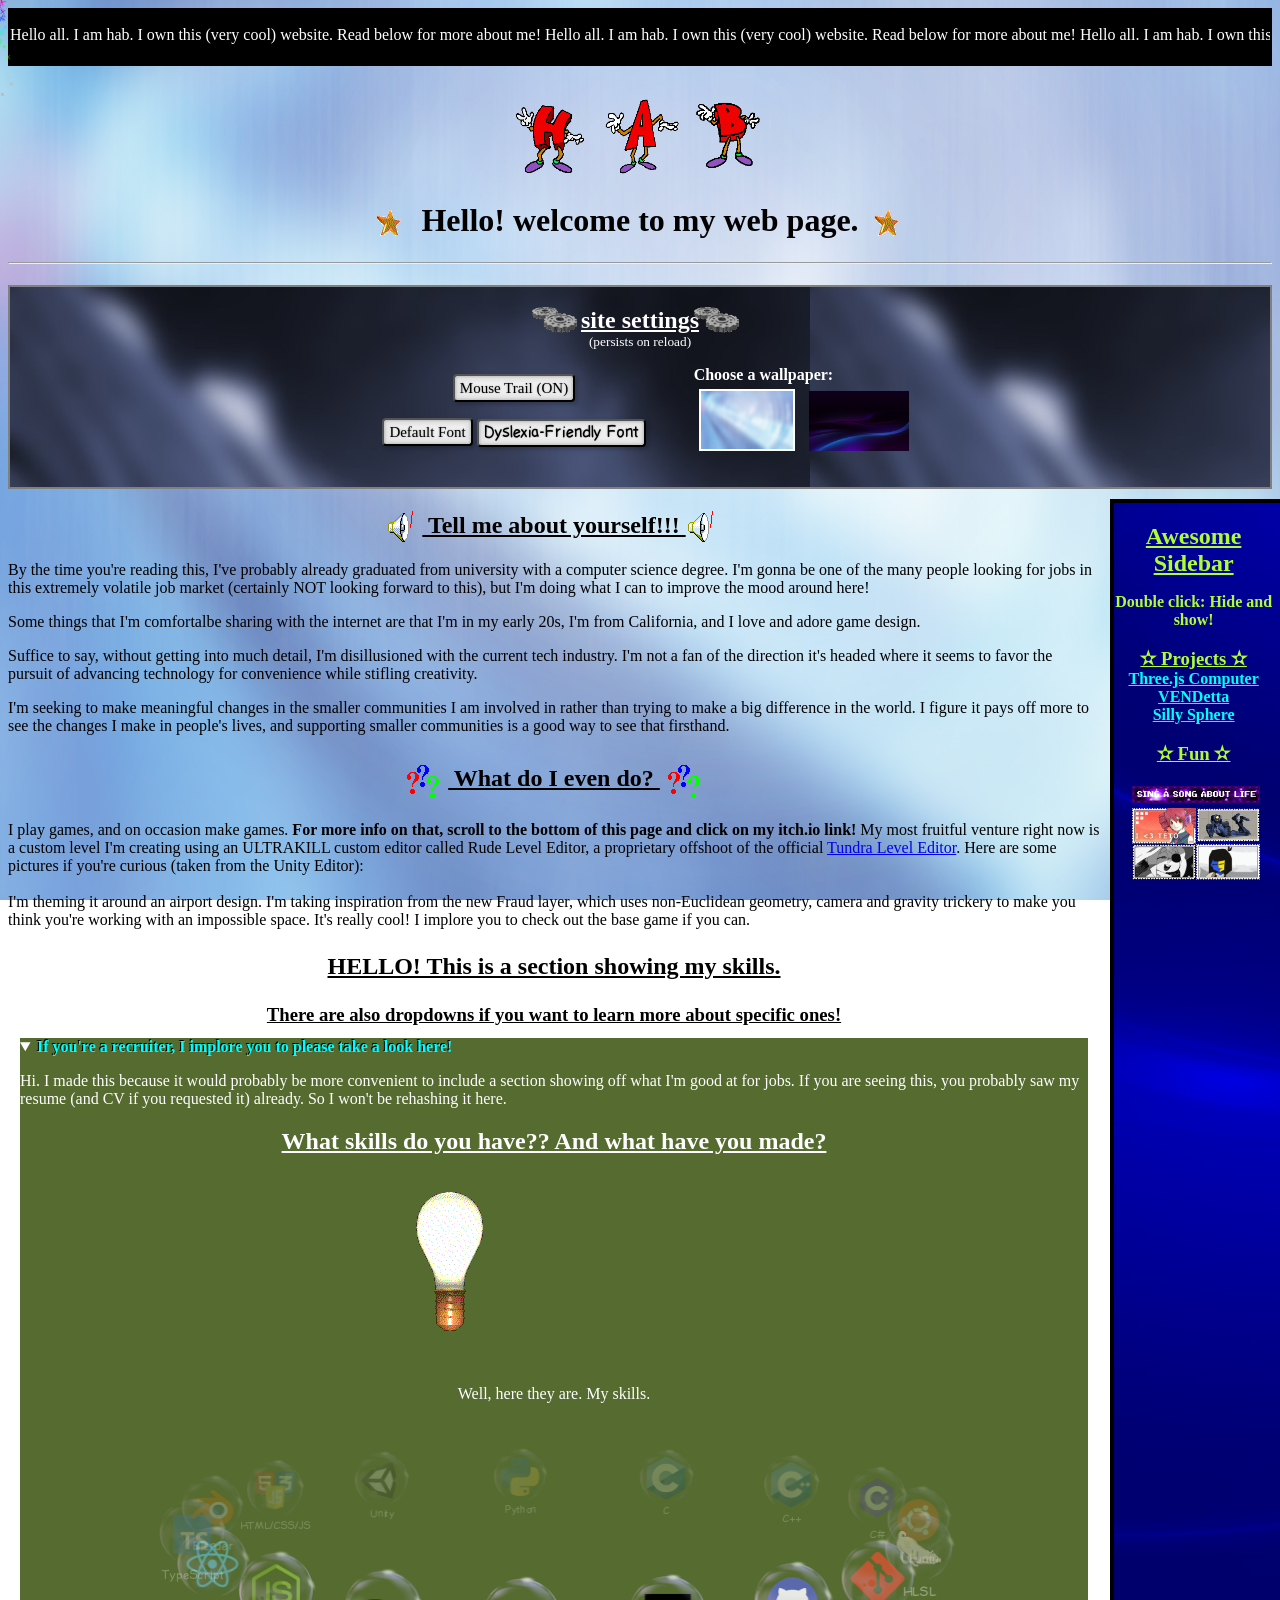
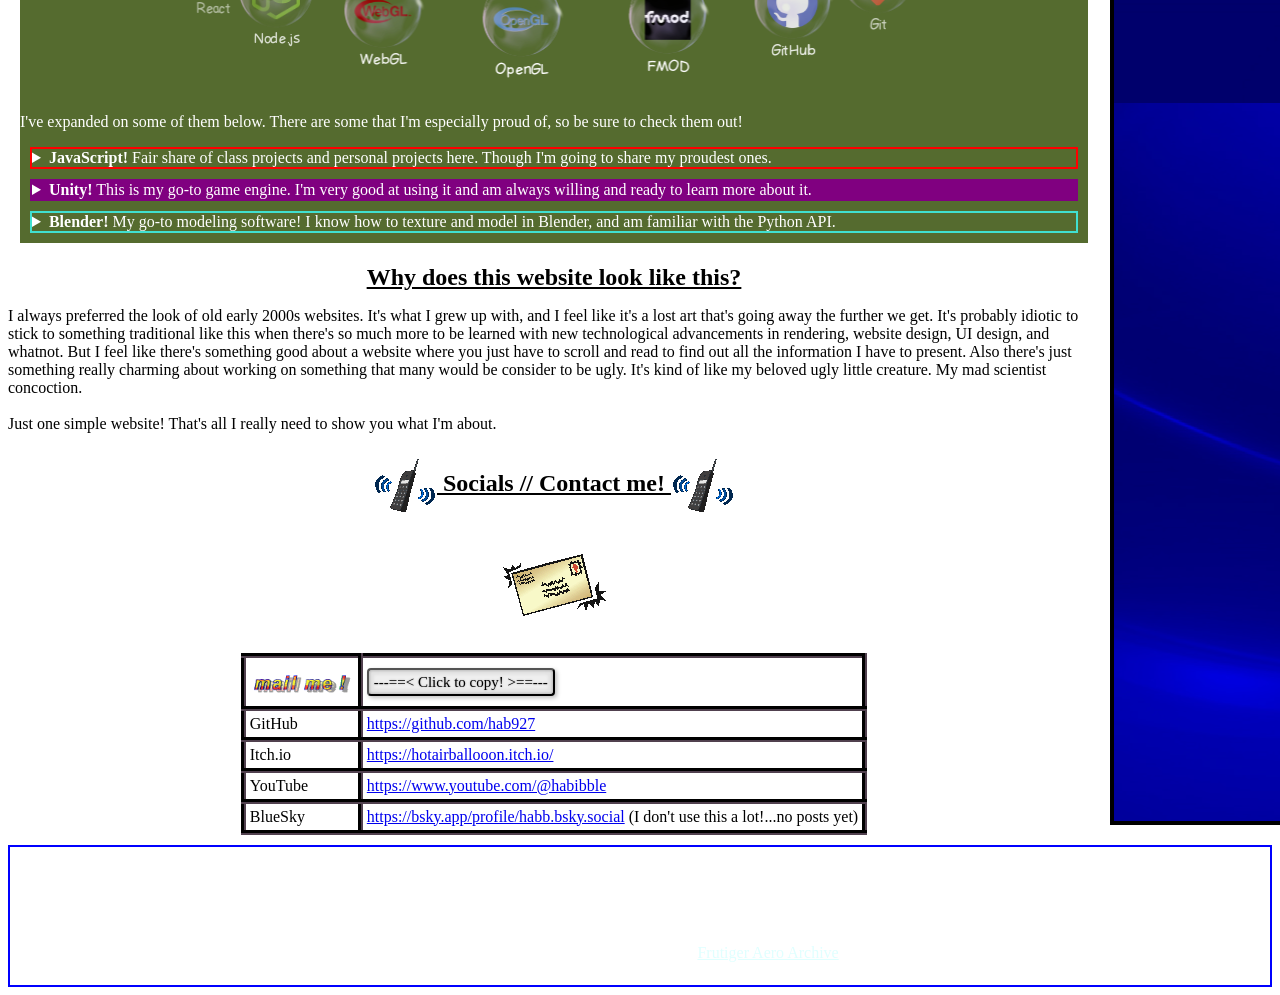
==== commit 8c18a317: "take 6 of previous" ====
--- a/index.html
+++ b/index.html
@@ -5,8 +5,6 @@
     <meta property="og:title" content="hab website" />
     <meta property="og:description" content="Personal webpage for the individual user by the name of Hab/HAB/hab927/hab_/hab_b/HotAirBalloon and other variations upon the name." />
     <meta property="og:image" content="https://web.archive.org/web/20090831033147im_/http://geocities.com/balloonsuk/balloonaniashpole.gif">
-    <meta property="og:image:width" content="150" />
-    <meta property="og:image:height" content="150" />
     <meta itemprop="thumbnailUrl" content="https://web.archive.org/web/20090831033147im_/http://geocities.com/balloonsuk/balloonaniashpole.gif">
     <meta name="viewport" content="width=device-width, initial-scale=1.0">
     <meta name="description" content="Personal webpage for the individual user by the name of Hab/HAB/hab927/hab_/hab_b/HotAirBalloon and other variations upon the name.">
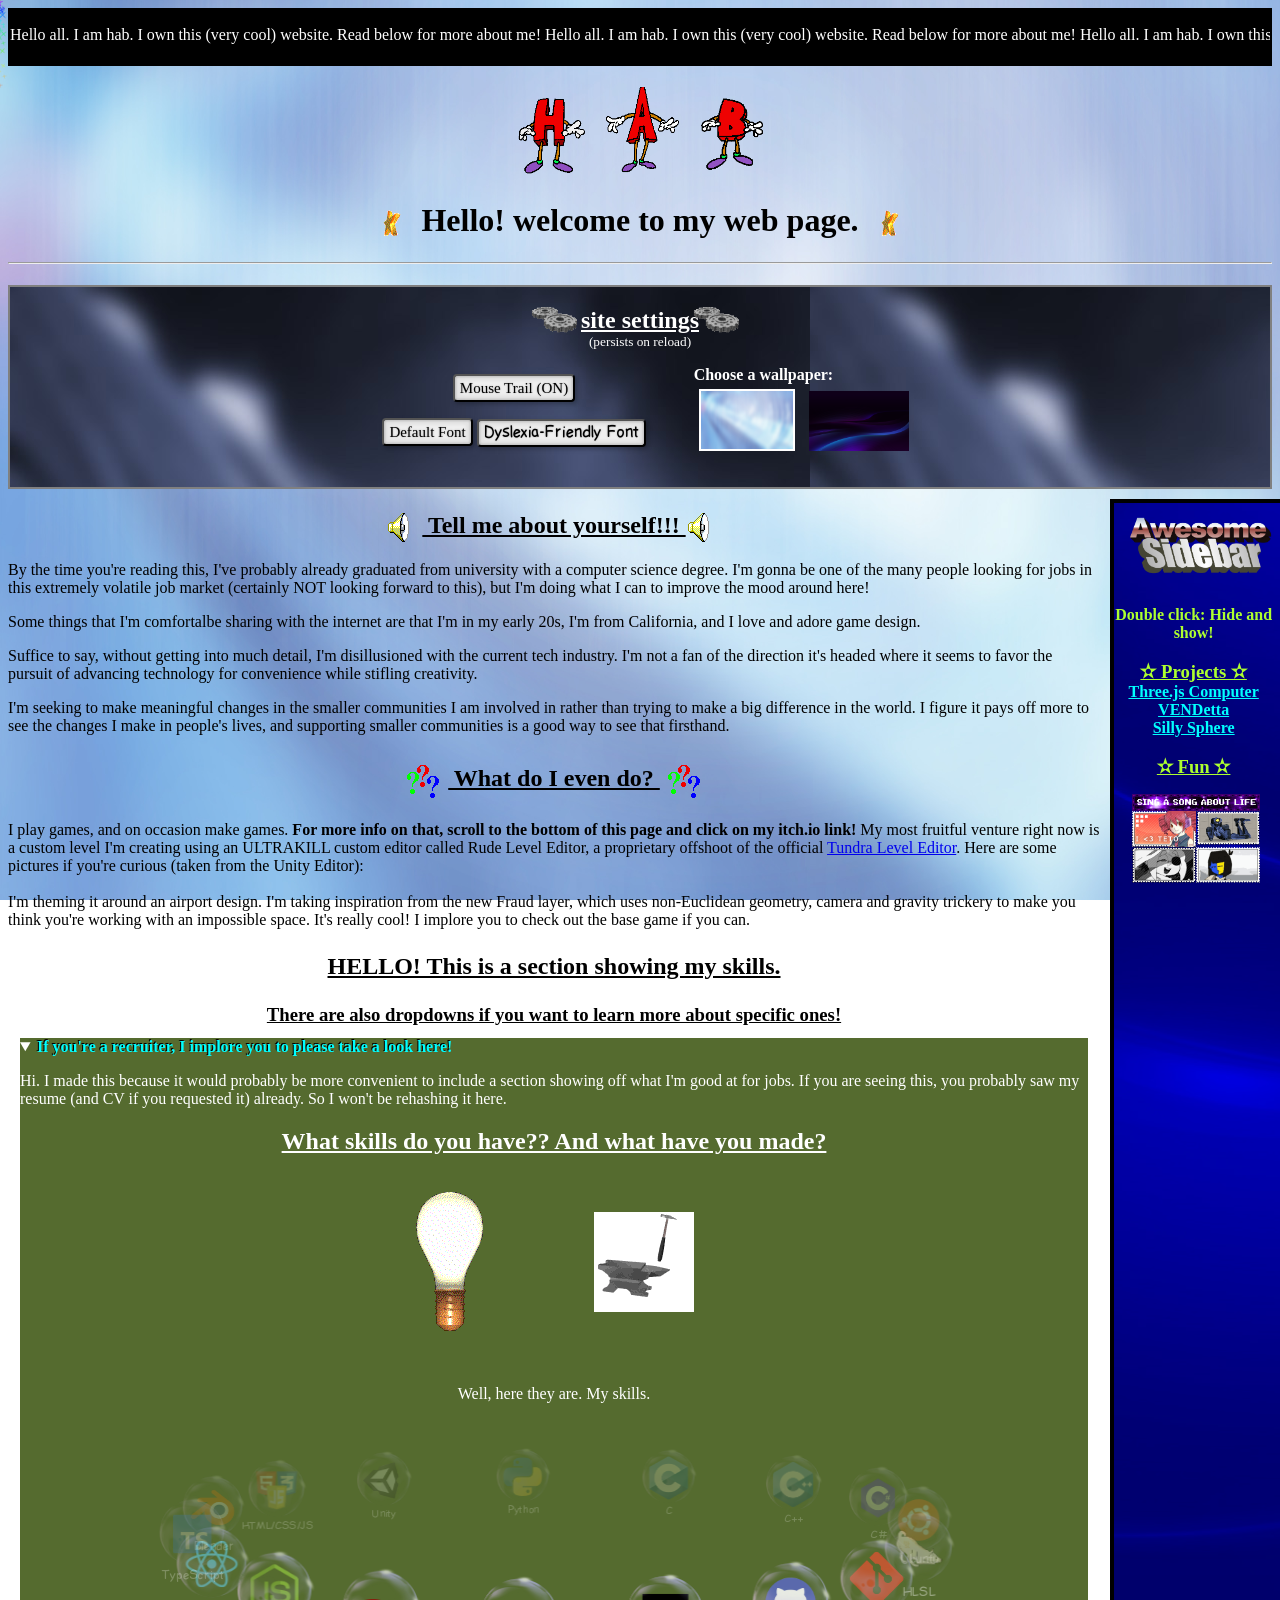
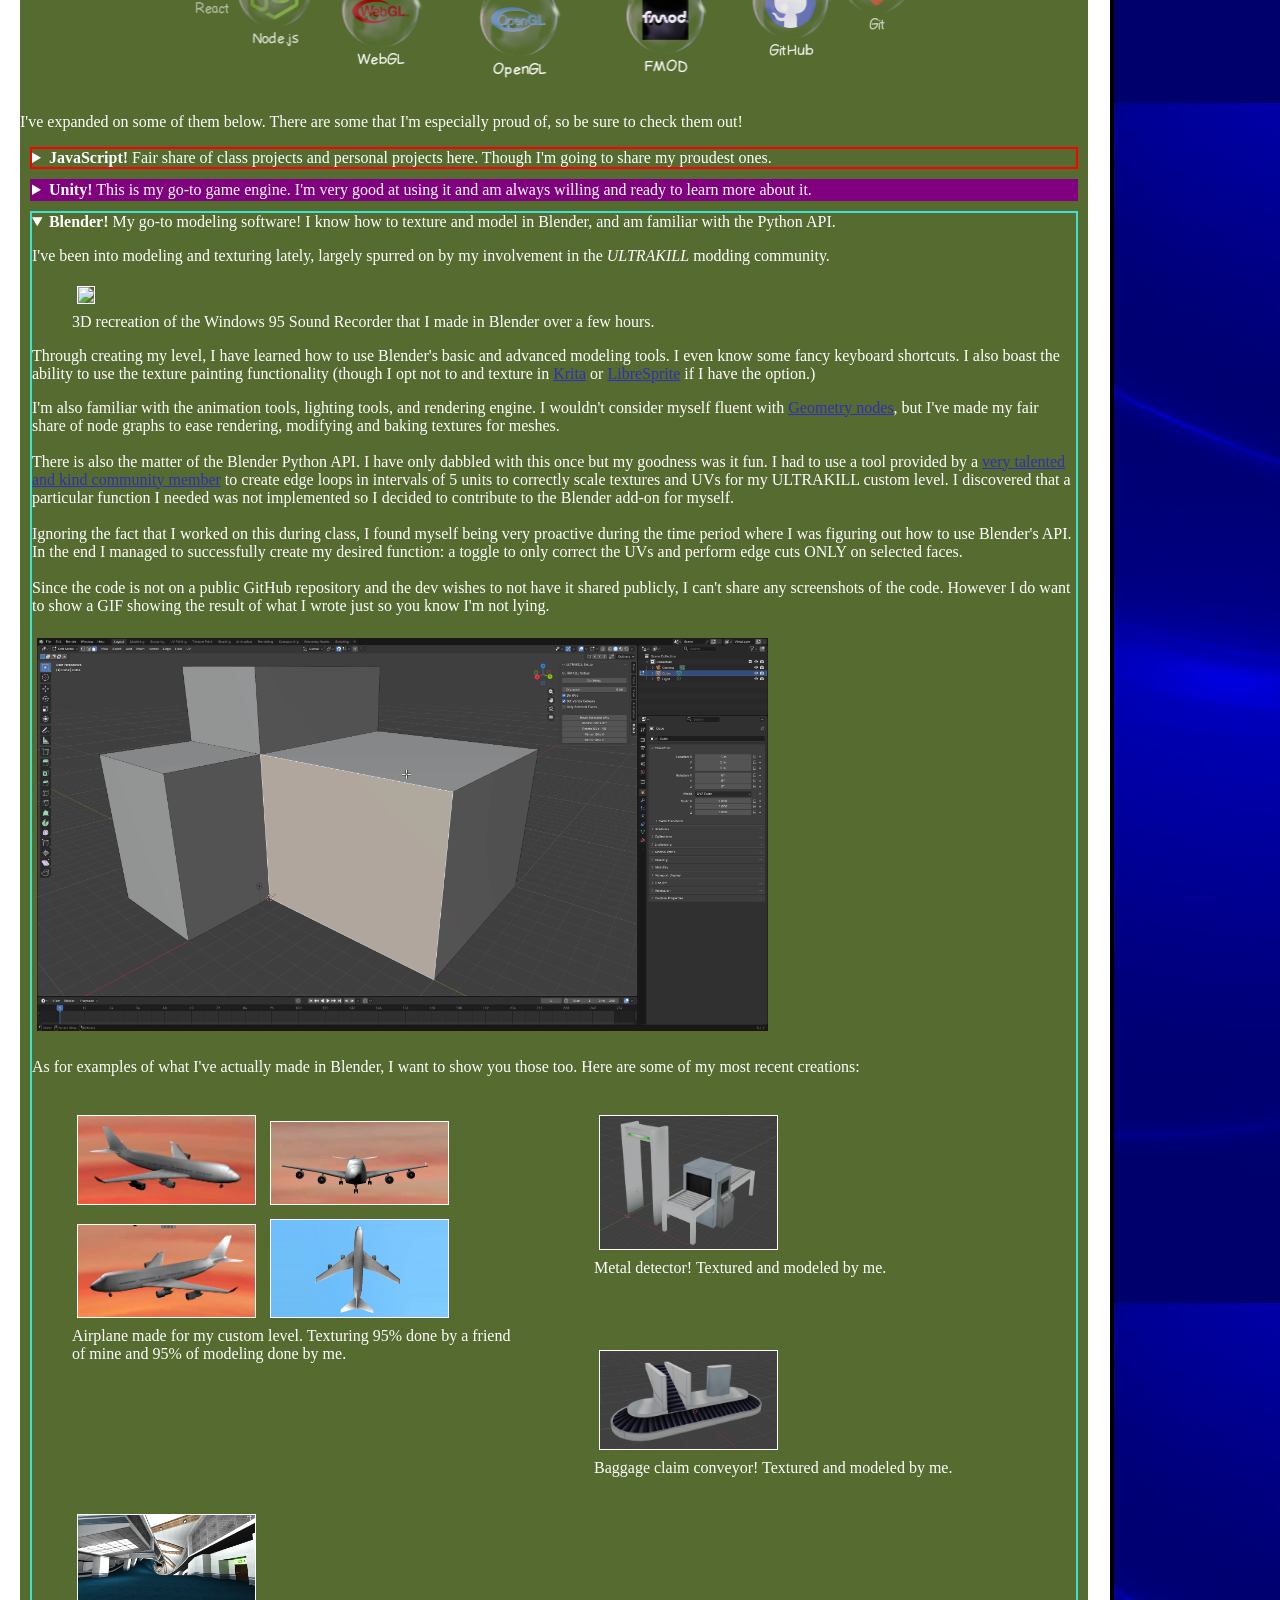
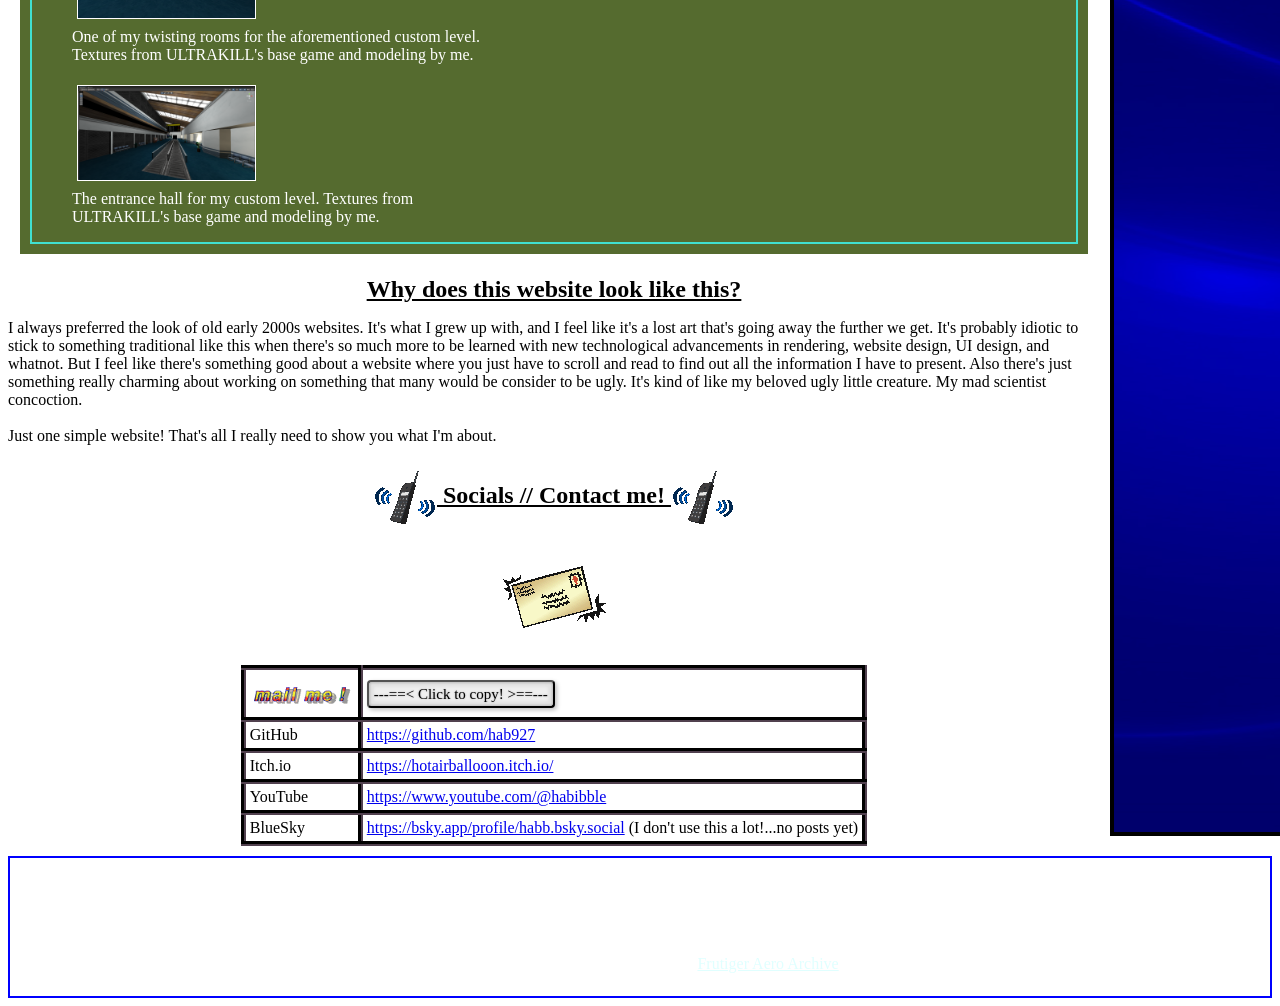
==== commit f25ff31d: "blender, sidebar & menu changes" ====
--- a/index.html
+++ b/index.html
@@ -4,8 +4,8 @@
     <meta charset="UTF-8">
     <meta property="og:title" content="hab website" />
     <meta property="og:description" content="Personal webpage for the individual user by the name of Hab/HAB/hab927/hab_/hab_b/HotAirBalloon and other variations upon the name." />
-    <meta property="og:image" content="https://web.archive.org/web/20090831033147im_/http://geocities.com/balloonsuk/balloonaniashpole.gif">
-    <meta itemprop="thumbnailUrl" content="https://web.archive.org/web/20090831033147im_/http://geocities.com/balloonsuk/balloonaniashpole.gif">
+    <meta property="og:image" content="https://hab.gg/hotair.gif">
+    <meta itemprop="thumbnailUrl" content="https://hab.gg/hotair.gif">
     <meta name="viewport" content="width=device-width, initial-scale=1.0">
     <meta name="description" content="Personal webpage for the individual user by the name of Hab/HAB/hab927/hab_/hab_b/HotAirBalloon and other variations upon the name.">
     <meta name="author" content="hab">
@@ -36,7 +36,7 @@
     <div id="mobile-menu-container">
         <div id="mobile-menu">
             <div class="mm-subcontainer">
-                <h2>Awesome Menu</h2>
+                <img class="mobile-menu-image" src="assets/awesomemenu.png">
             </div>
             <div class="mm-subcontainer">
                 <div class="mm-column">
@@ -341,13 +341,13 @@
     
                 </details>
     
-                <details class="blender">
+                <details class="blender" open>
                     <summary><b>Blender!</b> My go-to modeling software! I know how to texture and model in Blender, and am familiar with the Python API.</summary>
                     
                     <p>I've been into modeling and texturing lately, largely spurred on by my involvement in the <i>ULTRAKILL</i> modding community.</p>
 
                     <figure>
-                        <img class="fancy" src="assets/win95sound.png" width="75%">
+                        <img class="fancy" src="assets/blender/win95sound.png" width="75%">
                         <figcaption>3D recreation of the Windows 95 Sound Recorder that I made in Blender over a few hours.</figcaption>
                     </figure>
                         
@@ -360,24 +360,42 @@
                     <br><br>
                     Since the code is not on a public GitHub repository and the dev wishes to not have it shared publicly, I can't share any screenshots of the code. However I do want to show a GIF showing the result of what I wrote just so you know I'm not lying.
                     <br><br>
-                    <img src="./assets/setup_example.gif" width=70%>
+                    <img src="./assets/blender/setup_example.gif" width=70%>
                     <br><br>
     
                     As for examples of what I've actually made in Blender, I want to show you those too. Here are some of my most recent creations:<br><br>
-                    <figure>
-                        <img src="./assets/metaldetector.png" width=40%>
-                        <figcaption>Metal detector! Textured and modeled by me.</figcaption>
-                    </figure>
-                    <br><br>
-                    <figure>
-                        <img src="./assets/baggageclaim.png" width=40%>
-                        <figcaption>Baggage claim conveyor! Textured and modeled by me.</figcaption>
-                    </figure>
-                    <br><br>
-                    <figure>
-                        <img src="./assets/twistingroom.png" width=40%>
-                        <figcaption>One of my twisting rooms for the aforementioned custom level. Textures from ULTRAKILL's base game and modeling by me.</figcaption>
-                    </figure>
+                    <div class="grid-display">
+                        <div class="large">
+                            <figure>
+                                <img class="fancy" src="./assets/blender/plane1.png" width=40%>
+                                <img class="fancy" src="./assets/blender/plane2.png" width=40%>
+                                <img class="fancy" src="./assets/blender/plane3.png" width=40%>
+                                <img class="fancy" src="./assets/blender/plane4.png" width=40%>
+                                <figcaption>Airplane made for my custom level. Texturing 95% done by a friend of mine and 95% of modeling done by me.</figcaption>
+                            </figure>
+                        </div>
+                        <div class="med">
+                            <figure>
+                                <img class="fancy" src="./assets/blender/metaldetector.png" width=40%>
+                                <figcaption>Metal detector! Textured and modeled by me.</figcaption>
+                            </figure>
+                            <br><br>
+                            <figure>
+                                <img class="fancy" src="./assets/blender/baggageclaim.png" width=40%>
+                                <figcaption>Baggage claim conveyor! Textured and modeled by me.</figcaption>
+                            </figure>
+                        </div>
+                        <div class="med">
+                            <figure>
+                                <img class="fancy" src="./assets/blender/twistingroom.png" width=40%>
+                                <figcaption>One of my twisting rooms for the aforementioned custom level. Textures from ULTRAKILL's base game and modeling by me.</figcaption>
+                            </figure>
+                            <figure>
+                                <img class="fancy" src="./assets/blender/entrancehall.png" width=40%>
+                                <figcaption>The entrance hall for my custom level. Textures from ULTRAKILL's base game and modeling by me.</figcaption>
+                            </figure>
+                        </div>
+                    </div>
                 </details>
     
             </details>
@@ -431,7 +449,7 @@
             
         <div id="sidebar-container">
             <div id="sidebar">
-                <h2>Awesome Sidebar</h2>
+                <img class="sidebar-image" src="assets/awesomesidebar.png">
                 <p>Double click: Hide and show!</p>
                 <h3>✫ Projects ✫</h3>
                 <a href="https://hab927.github.io/computer-simulator/">Three.js Computer</a><br>
--- a/styles/styles.css
+++ b/styles/styles.css
@@ -167,13 +167,13 @@
 
   position: fixed;
   background-image: url("../assets/windows_vista_beta_75.jpg");
-  background-color: #272ccc99;
+  background-color: #06072299;
   background-blend-mode: multiply;
 
   width: calc(100% - (var(--m) - var(--bw) + 6px) * 2);
   height: calc(100% - (var(--m) - var(--bw) + 6px) * 2);
 
-  --blur: 2px;
+  --blur: 1px;
 
   -webkit-filter: blur(var(--blur));
   -moz-filter: blur(var(--blur));
@@ -181,7 +181,7 @@
   -ms-filter: blur(var(--blur));
   filter: blur(var(--blur));
 
-  border: 4px dashed black;
+  border: 4px solid salmon;
   z-index: 1;
 }
 
@@ -288,12 +288,15 @@
 }
 
 .blinkies-long > a > img {
+  max-width: 100%;
   width: 8rem;
+  margin: 0;
 }
 
 .blinkies-row > a > img {
   width: 4rem;
   max-width: 100%;
+  min-width: 90%;
   padding: 0px;
   margin: 0px;
 }
@@ -335,6 +338,15 @@
   background-size: 100% 100%;
   background-attachment: fixed;
   color: white;
+}
+
+.grid-display {
+  display: grid;
+  grid-template-columns: 1fr 1fr;
+}
+
+.mobile-menu-image {
+  width: 70%;
 }
 
 .tooltip {
@@ -397,6 +409,10 @@
   .rd-target {
     flex-direction: column !important;
   }
+  .grid-display {
+    display: flex;
+    flex-direction: column;
+  }
 }
 
 /*
@@ -423,6 +439,11 @@
 
 .marquee p {
   display: inline-block;
+}
+
+.sidebar-image {
+  width: 100%;
+  box-shadow: #51414F;
 }
 
 @keyframes marquee {
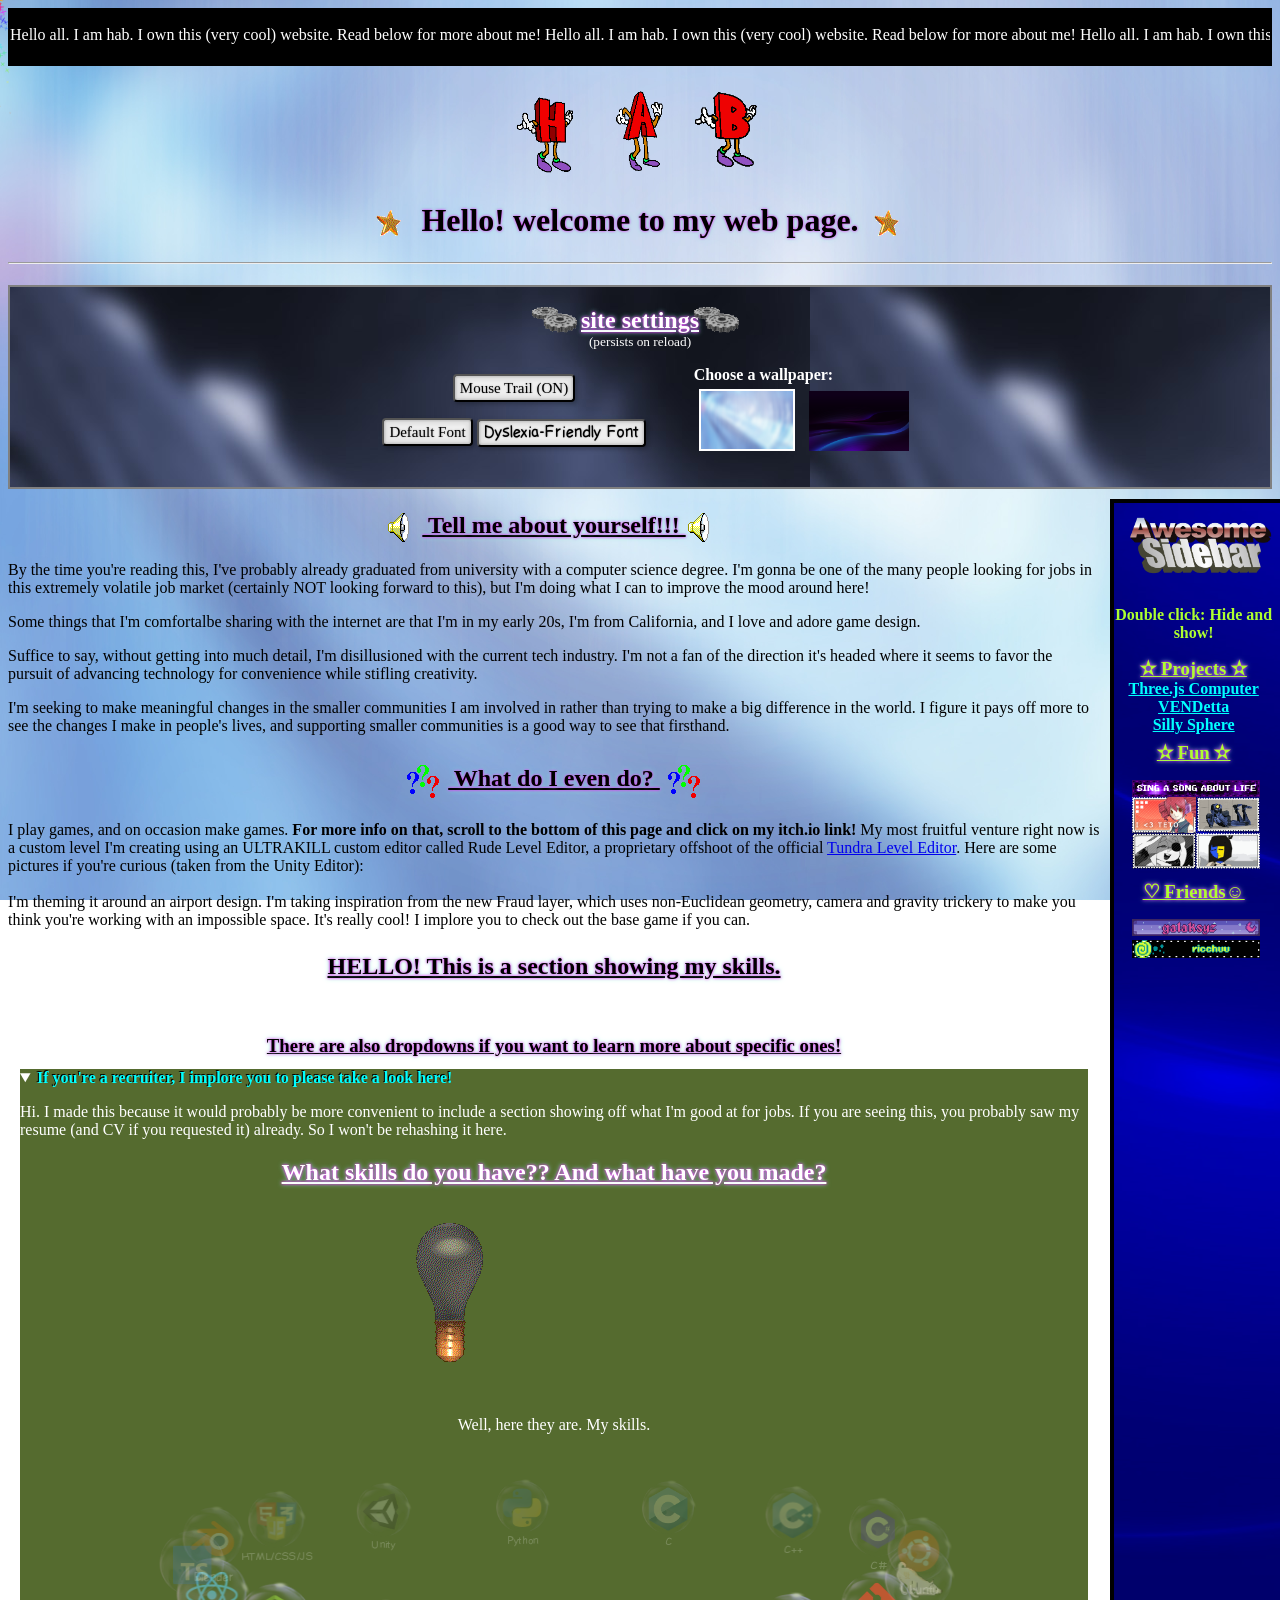
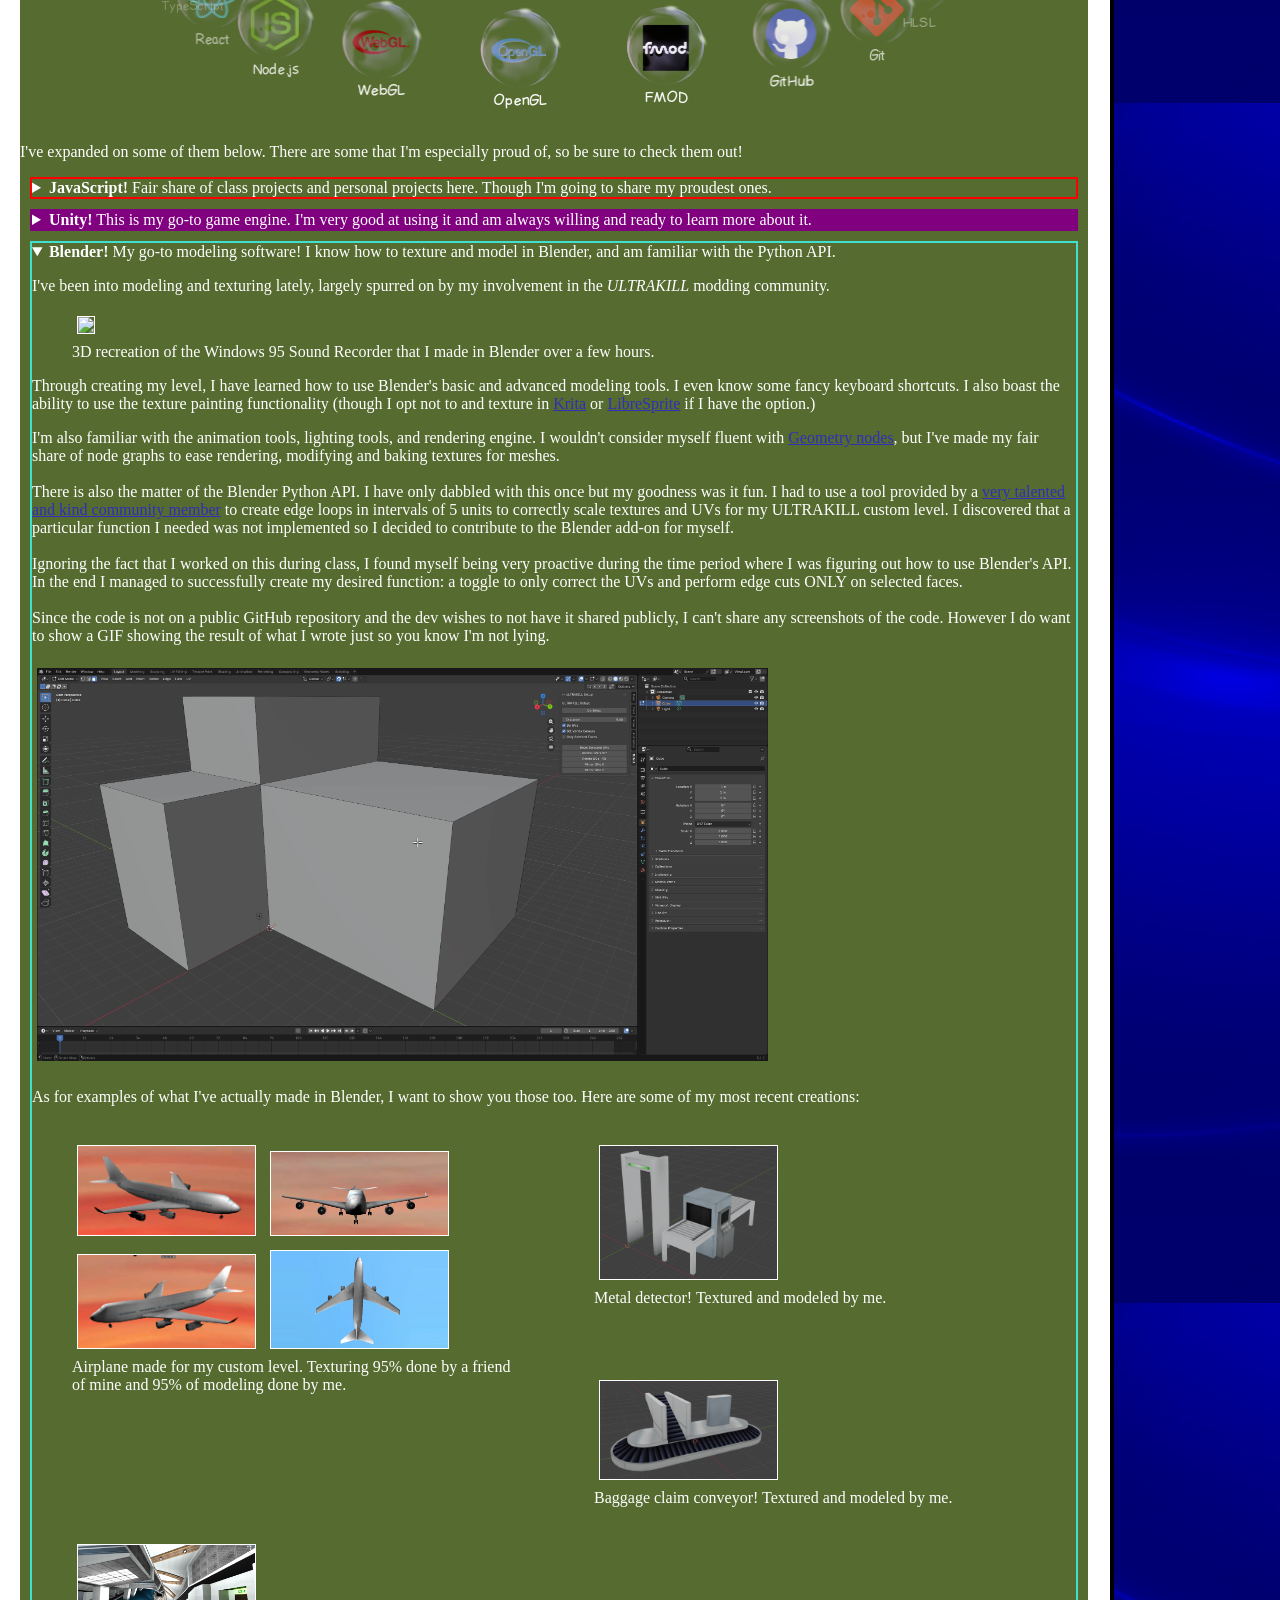
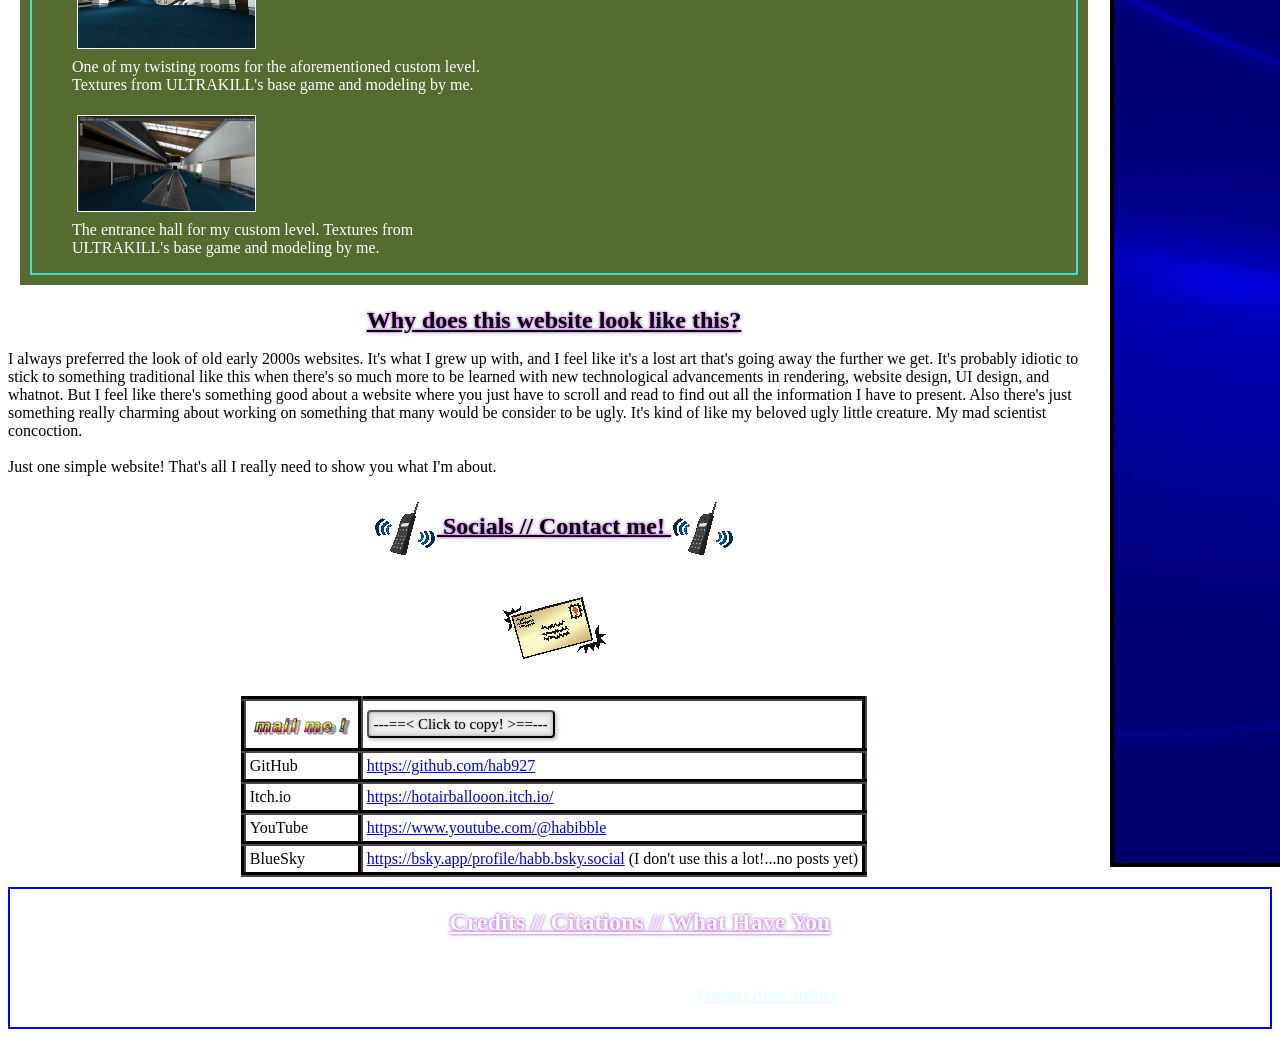
==== commit 2639c9a6: "added friends" ====
--- a/index.html
+++ b/index.html
@@ -70,6 +70,17 @@
                     </div>
                 </div>
                 <div class="mm-column">
+                    <h3>♡ Friends☺︎</h3>
+                    <div class="blinkies">
+                        <div class="blinkies-long">
+                            <a href="https://galaksyz.carrd.co/">
+                                <img src="assets/blinkies/galaksyz.gif">
+                            </a>
+                            <a href="https://ritsuinfo.carrd.co/">
+                                <img src="assets/blinkies/ricchuu.gif">
+                            </a>
+                        </div>
+                    </div>
                 </div>
             </div>
         </div>
@@ -479,6 +490,17 @@
                         </a>
                     </div>
                 </div>
+                <h3>♡ Friends☺︎</h3>
+                <div class="blinkies">
+                    <div class="blinkies-long">
+                        <a href="https://galaksyz.carrd.co/">
+                            <img src="assets/blinkies/galaksyz.gif">
+                        </a>
+                        <a href="https://ritsuinfo.carrd.co/">
+                            <img src="assets/blinkies/ricchuu.gif">
+                        </a>
+                    </div>
+                </div>
             </div>
         </div>
     </div>
--- a/styles/styles.css
+++ b/styles/styles.css
@@ -96,9 +96,14 @@
 h1, h2, h3 {
   text-decoration-line: underline;
   text-align: center;
+  text-shadow: 0px 0px 3px magenta, 0px 0px 5px aquamarine;
 }
 h2, h3 {
   margin-bottom: 0px;
+}
+h3 {
+  margin-top: 5%;
+  margin-bottom: 0%;
 }
 
 iframe {
@@ -399,6 +404,18 @@
   color: palevioletred;
 }
 
+/* 
+   ▄▄▄▄███▄▄▄▄    ▄██████▄  ▀█████████▄   ▄█   ▄█          ▄████████ 
+ ▄██▀▀▀███▀▀▀██▄ ███    ███   ███    ███ ███  ███         ███    ███ 
+ ███   ███   ███ ███    ███   ███    ███ ███▌ ███         ███    █▀  
+ ███   ███   ███ ███    ███  ▄███▄▄▄██▀  ███▌ ███        ▄███▄▄▄     
+ ███   ███   ███ ███    ███ ▀▀███▀▀▀██▄  ███▌ ███       ▀▀███▀▀▀     
+ ███   ███   ███ ███    ███   ███    ██▄ ███  ███         ███    █▄  
+ ███   ███   ███ ███    ███   ███    ███ ███  ███▌    ▄   ███    ███ 
+  ▀█   ███   █▀   ▀██████▀  ▄█████████▀  █▀   █████▄▄██   ██████████ 
+                                              ▀                      
+*/
+
 @media screen and (width < 40rem) {
   #sidebar-container, #mouse-trail-toggle {
     display: none;
@@ -412,6 +429,9 @@
   .grid-display {
     display: flex;
     flex-direction: column;
+  }
+  .tooltip {
+    display: none;
   }
 }
 
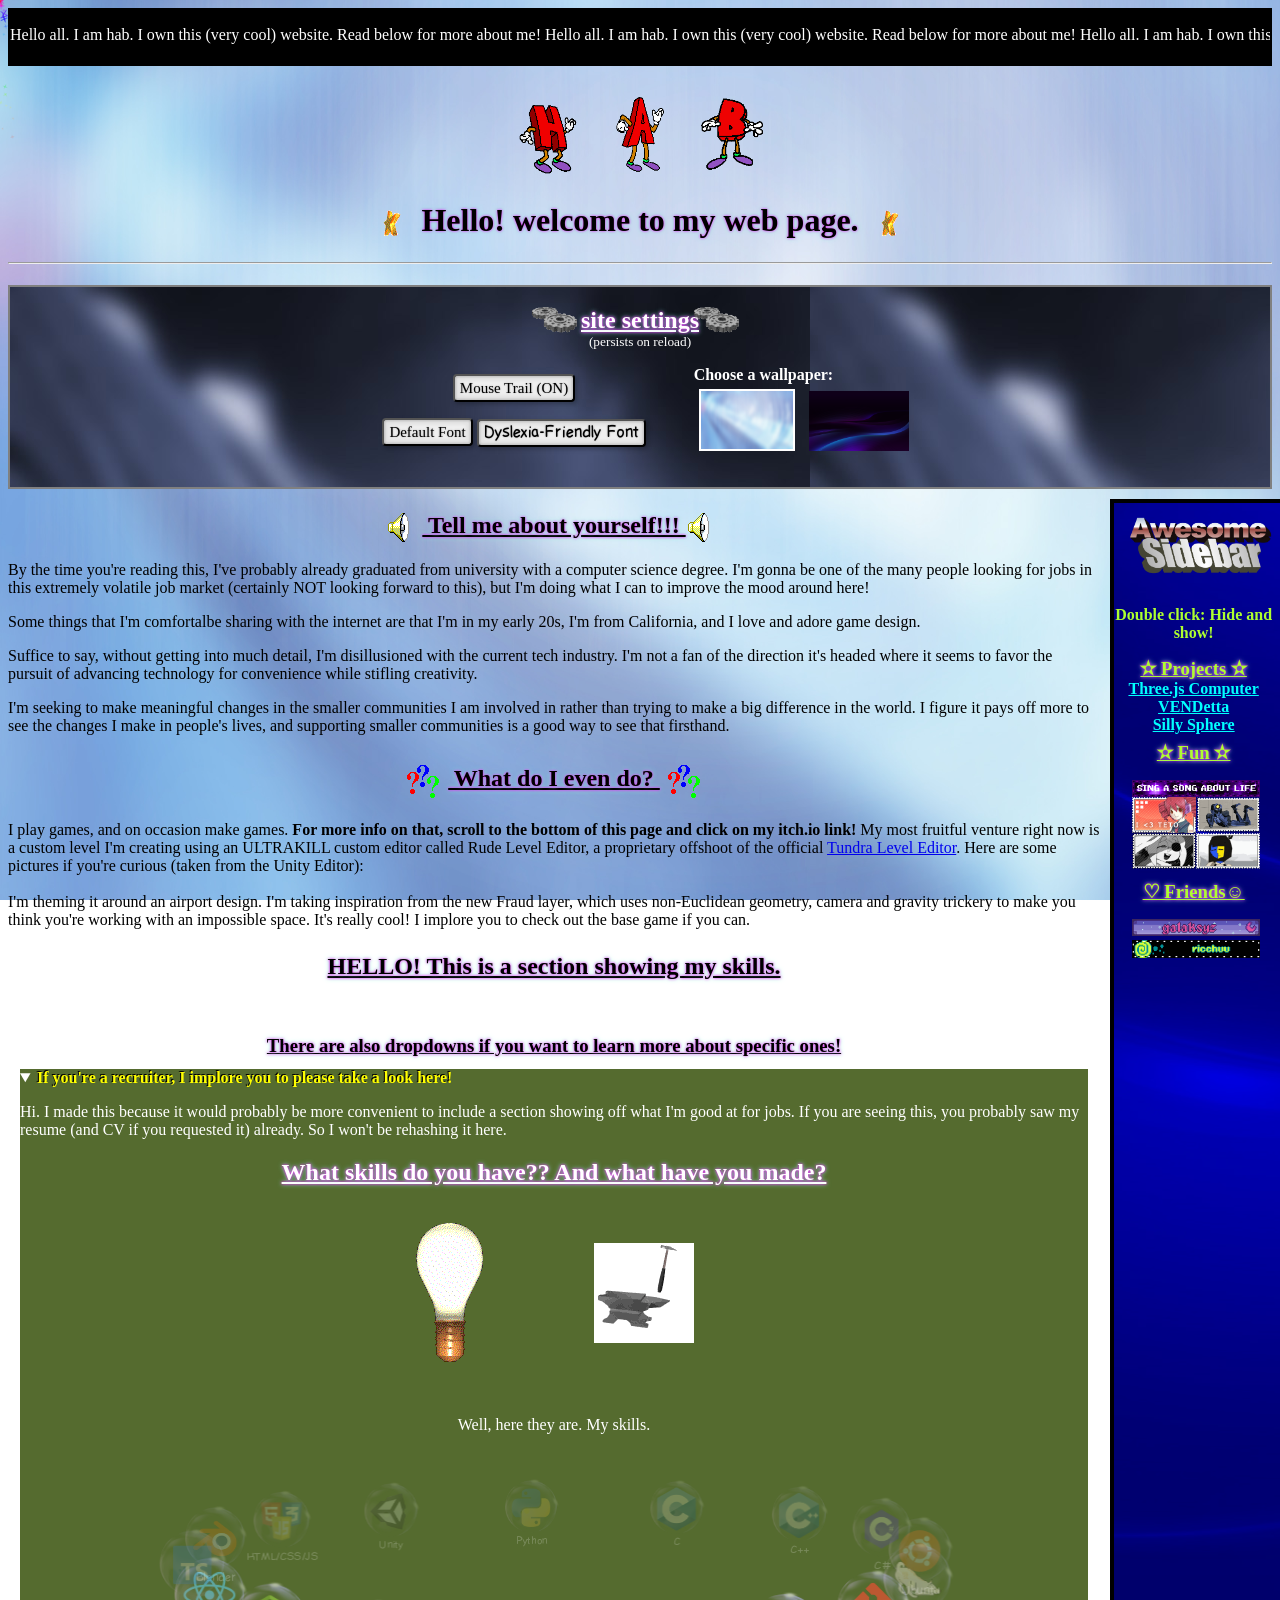
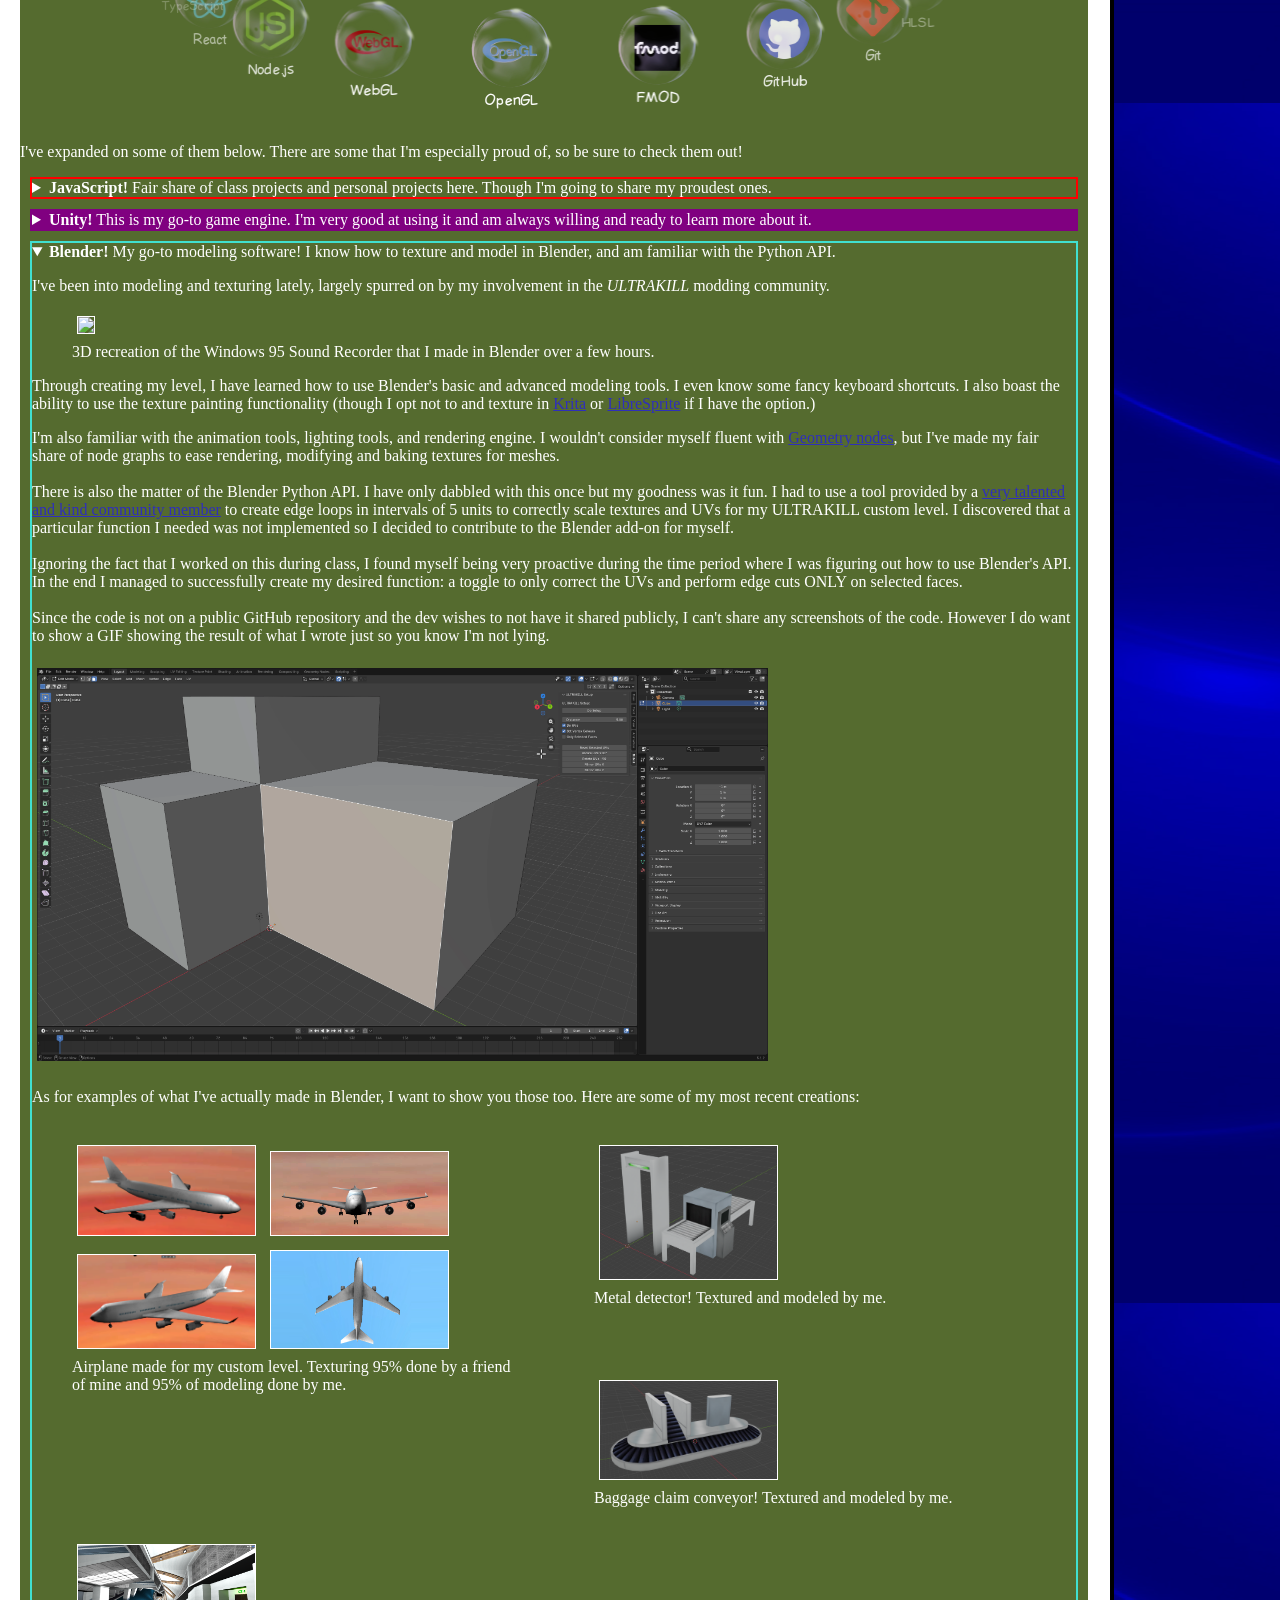
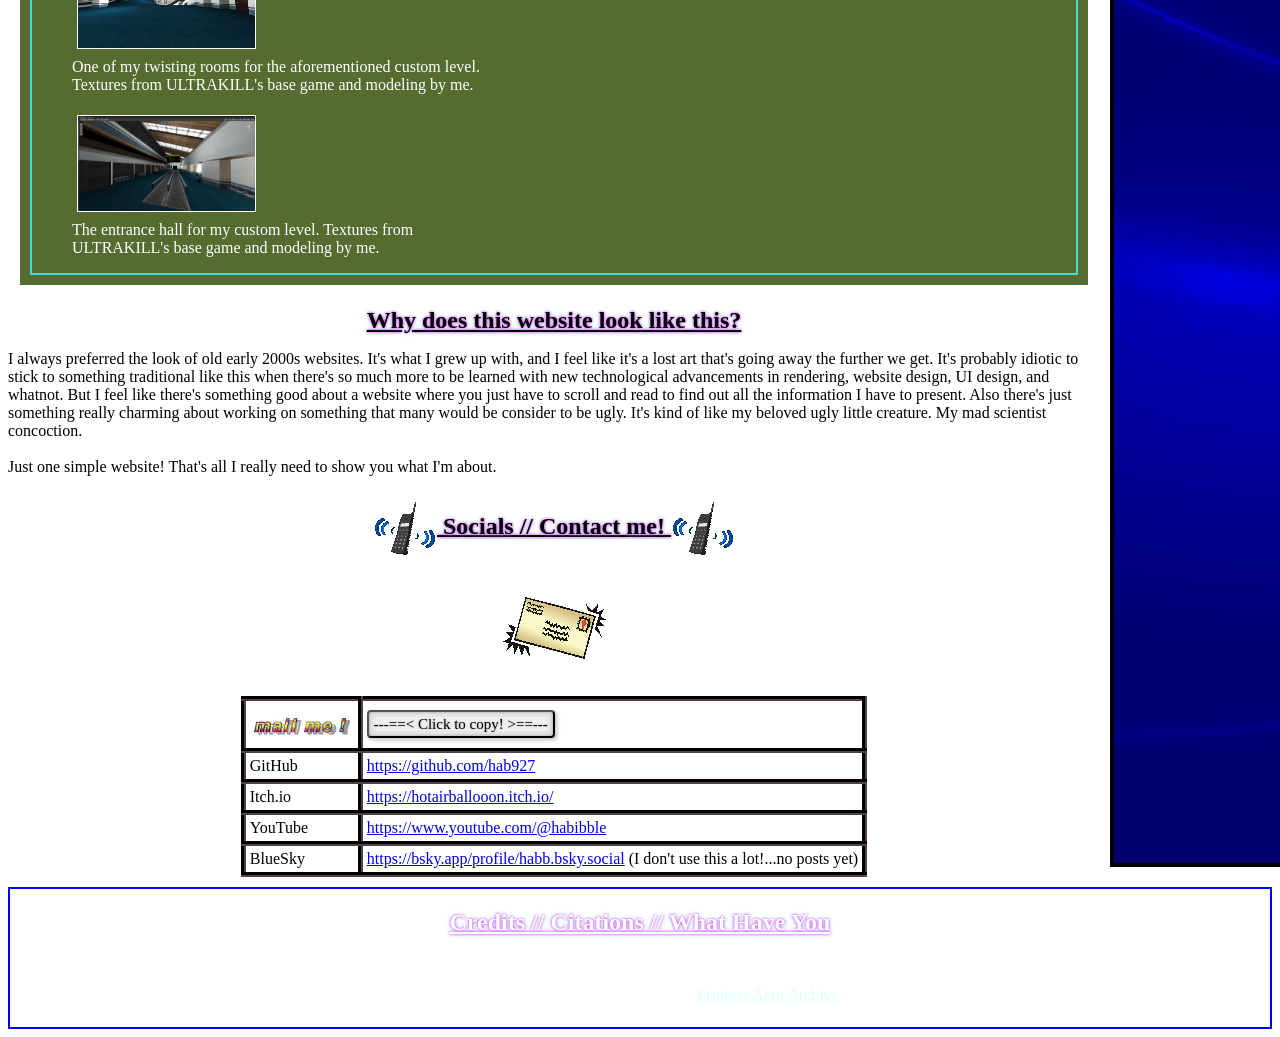
==== commit 11fac83a: "theme color change" ====
--- a/index.html
+++ b/index.html
@@ -5,6 +5,7 @@
     <meta property="og:title" content="hab website" />
     <meta property="og:description" content="Personal webpage for the individual user by the name of Hab/HAB/hab927/hab_/hab_b/HotAirBalloon and other variations upon the name." />
     <meta property="og:image" content="https://hab.gg/hotair.gif">
+    <meta name="theme-color" content="#9767c7">
     <meta itemprop="thumbnailUrl" content="https://hab.gg/hotair.gif">
     <meta name="viewport" content="width=device-width, initial-scale=1.0">
     <meta name="description" content="Personal webpage for the individual user by the name of Hab/HAB/hab927/hab_/hab_b/HotAirBalloon and other variations upon the name.">
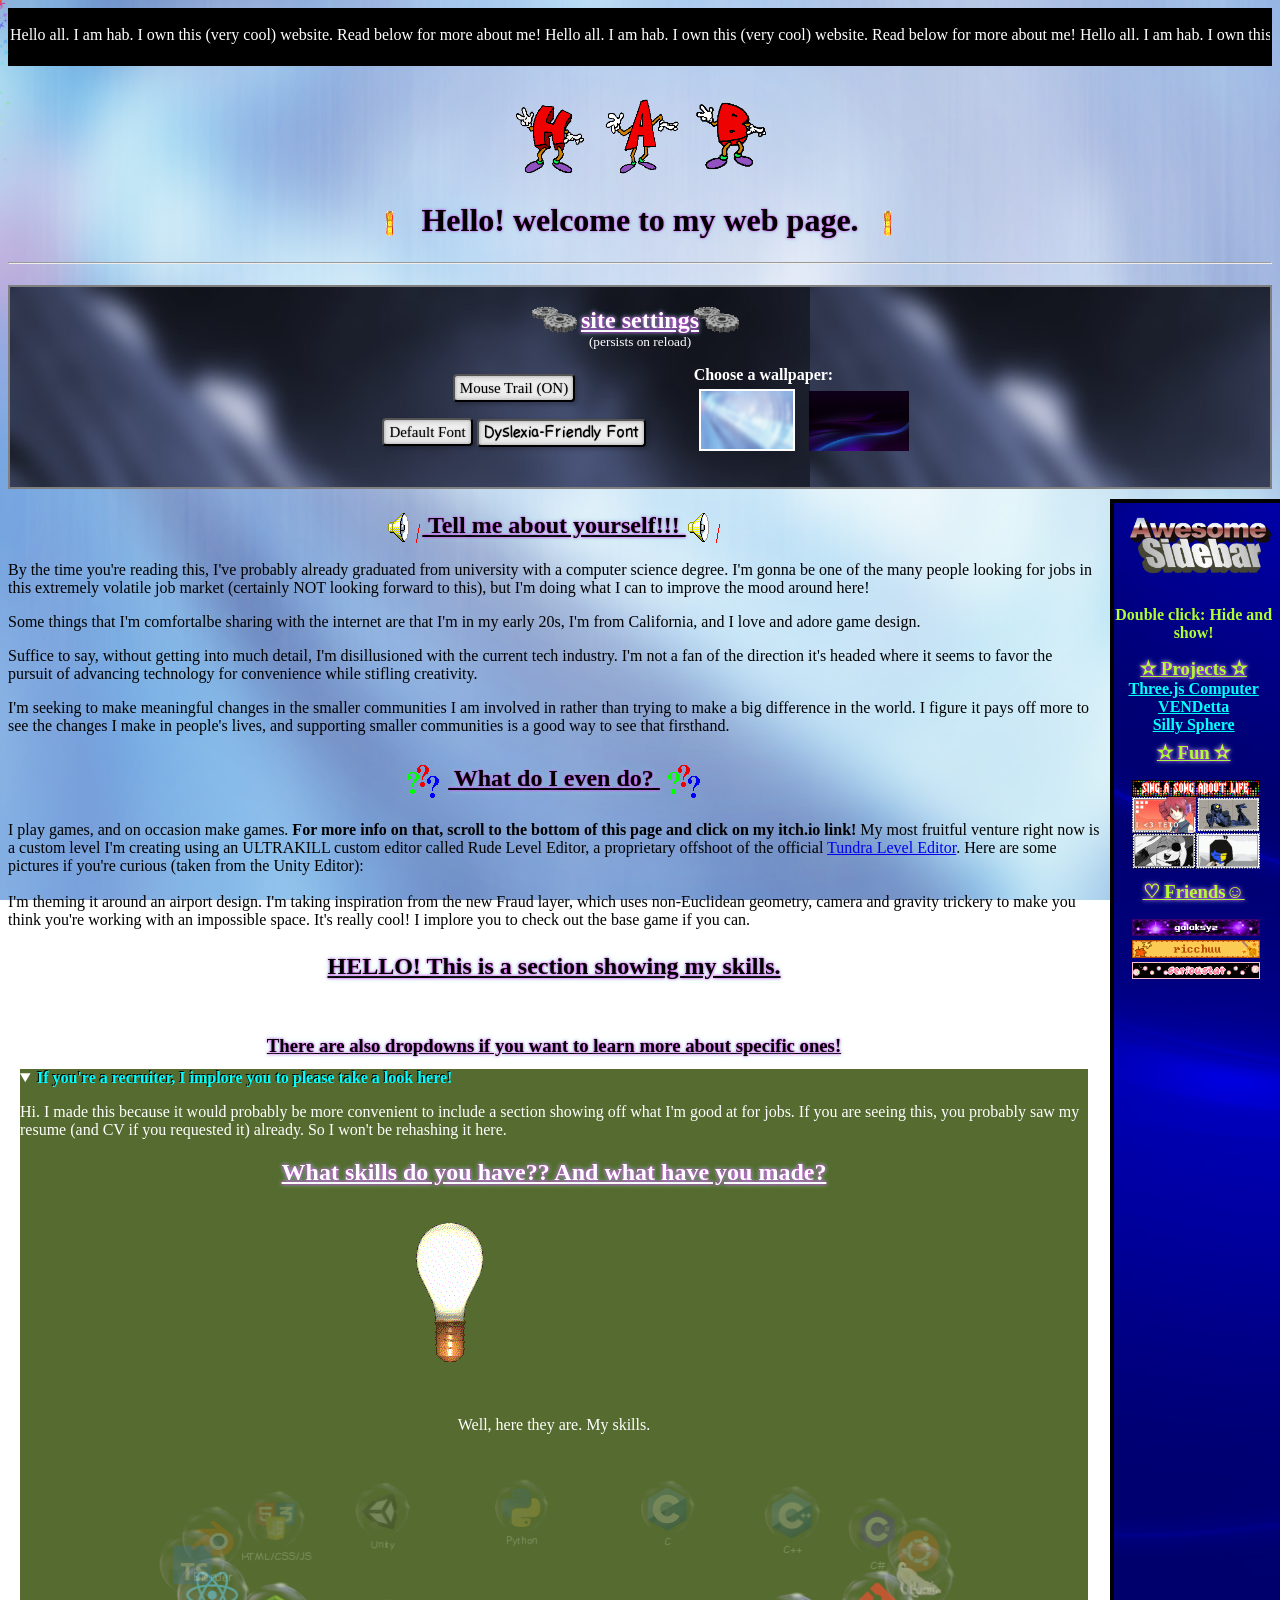
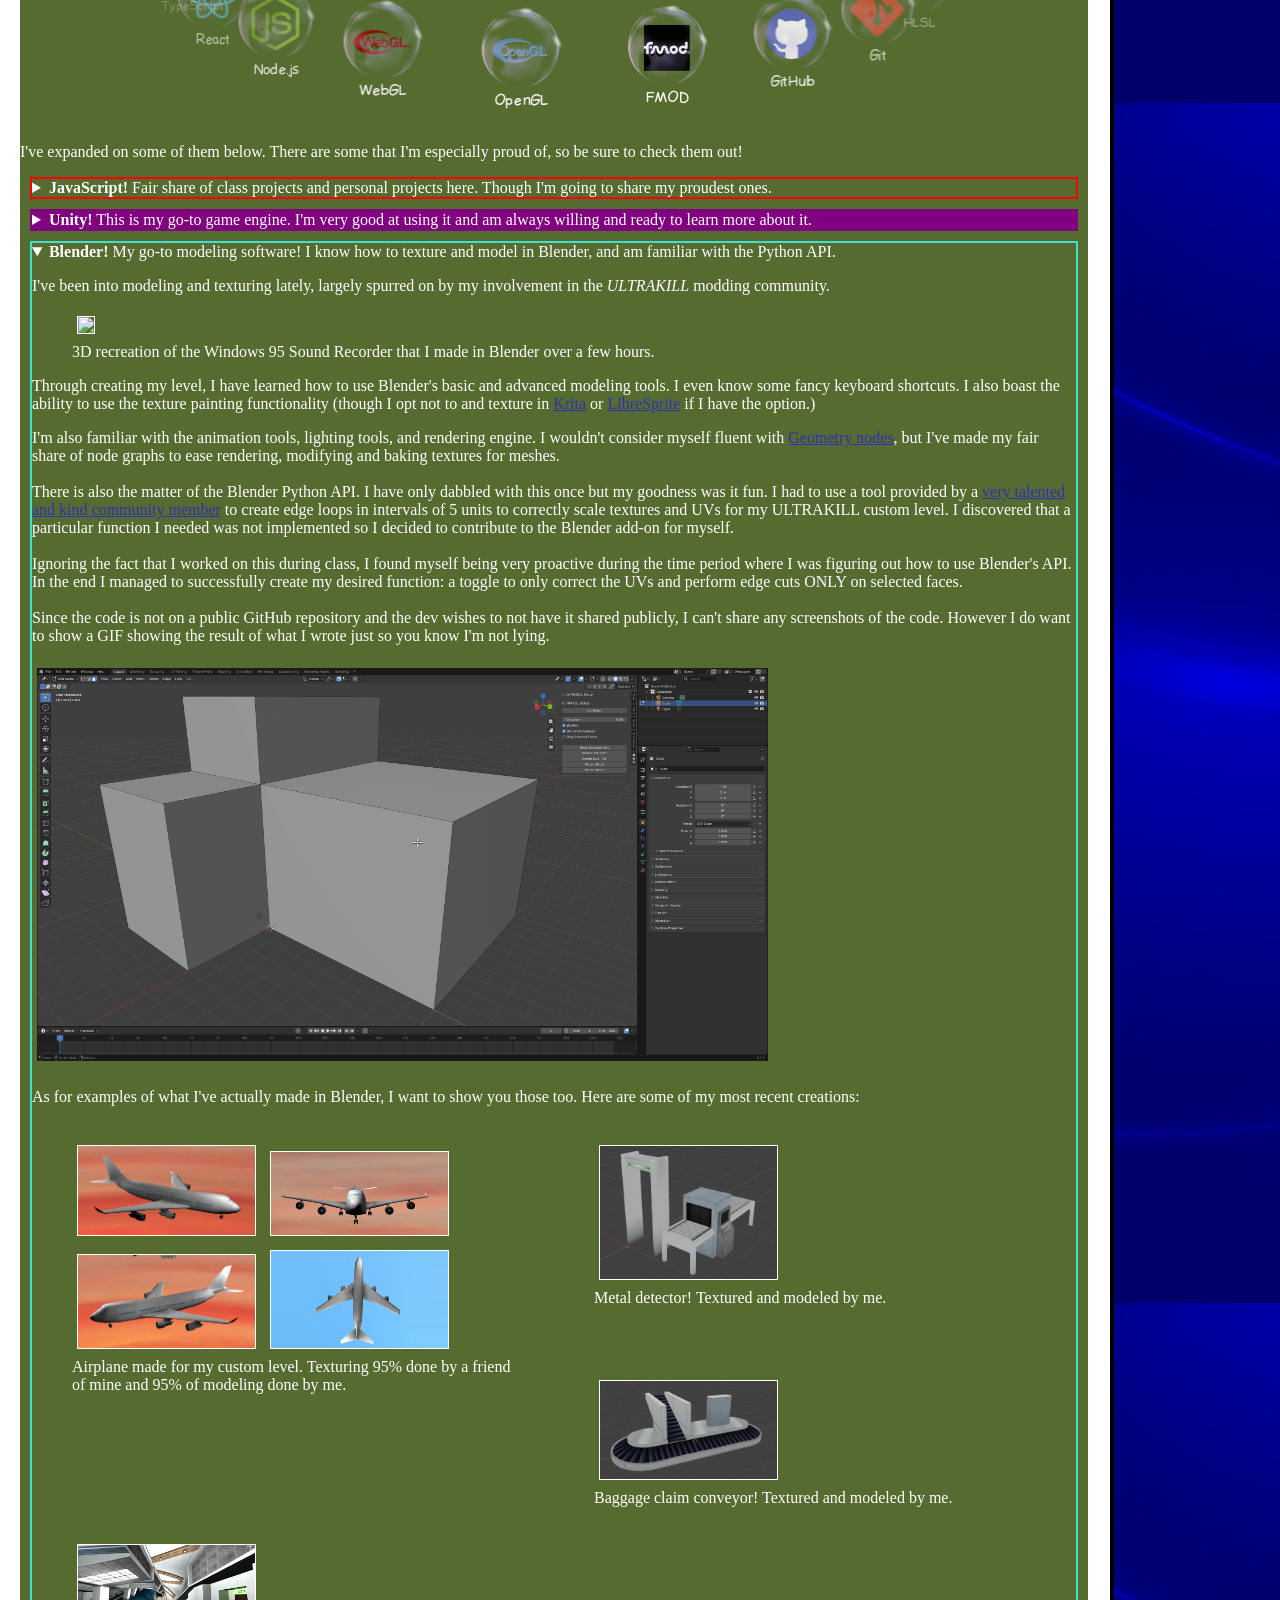
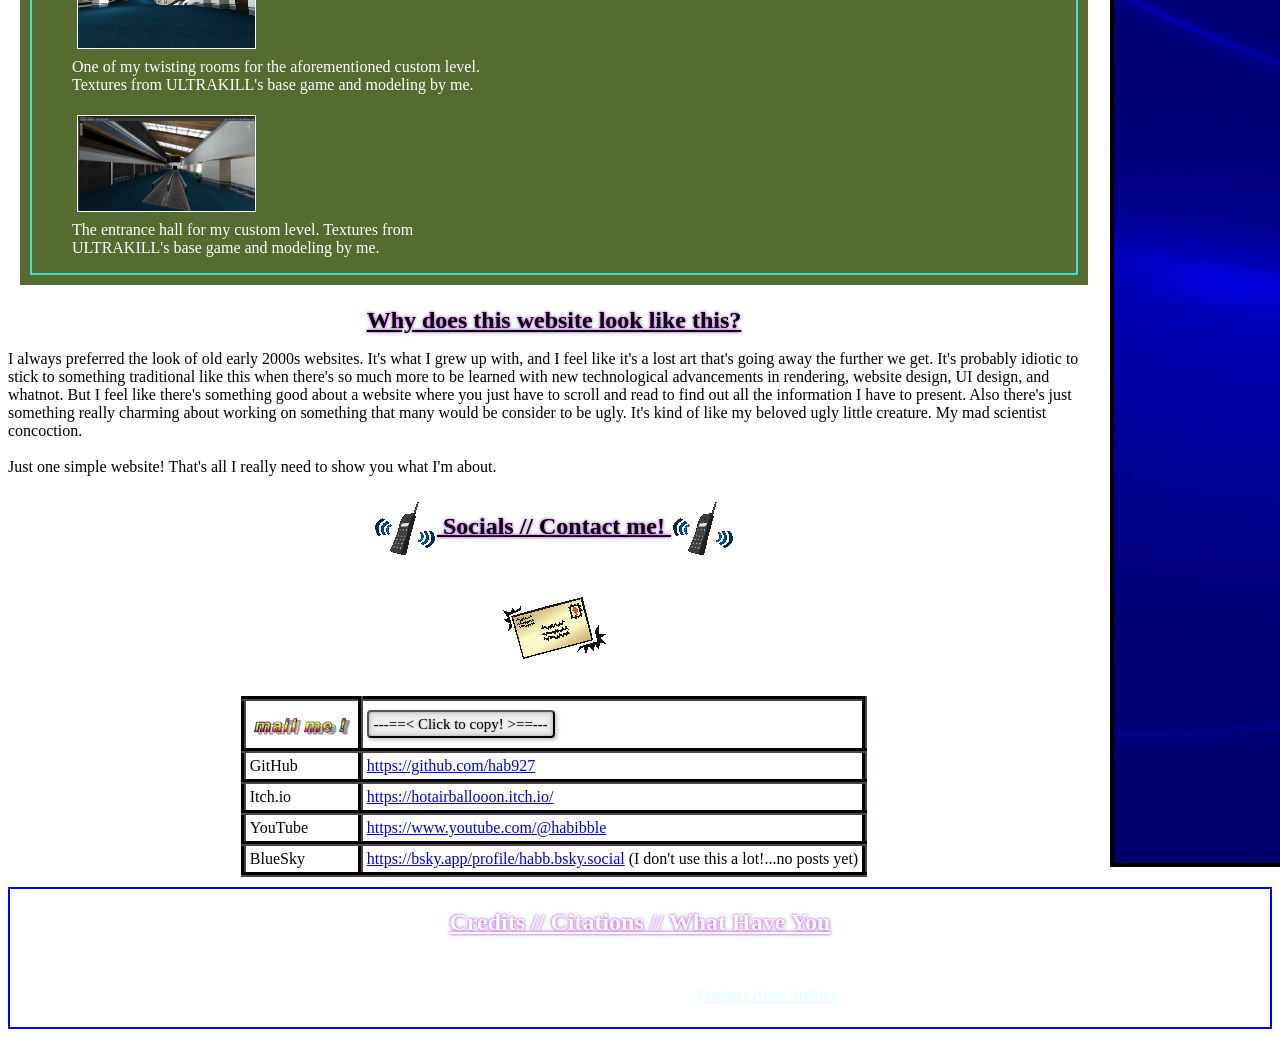
==== commit 23d114b5: "changed friend blinkies" ====
--- a/index.html
+++ b/index.html
@@ -79,6 +79,9 @@
                             </a>
                             <a href="https://ritsuinfo.carrd.co/">
                                 <img src="assets/blinkies/ricchuu.gif">
+                            </a>
+                            <a href="https://serioust.ar">
+                                <img src="assets/blinkies/serioustar.gif" style="background-color: black; box-shadow: inset 1px 1px 0 pink, inset -1px -1px 0 pink;">
                             </a>
                         </div>
                     </div>
@@ -500,6 +503,9 @@
                         <a href="https://ritsuinfo.carrd.co/">
                             <img src="assets/blinkies/ricchuu.gif">
                         </a>
+                        <a href="https://serioust.ar">
+                            <img src="assets/blinkies/serioustar.gif" style="background-color: black; box-shadow: inset 1px 1px 0 pink, inset -1px -1px 0 pink;">
+                        </a>
                     </div>
                 </div>
             </div>
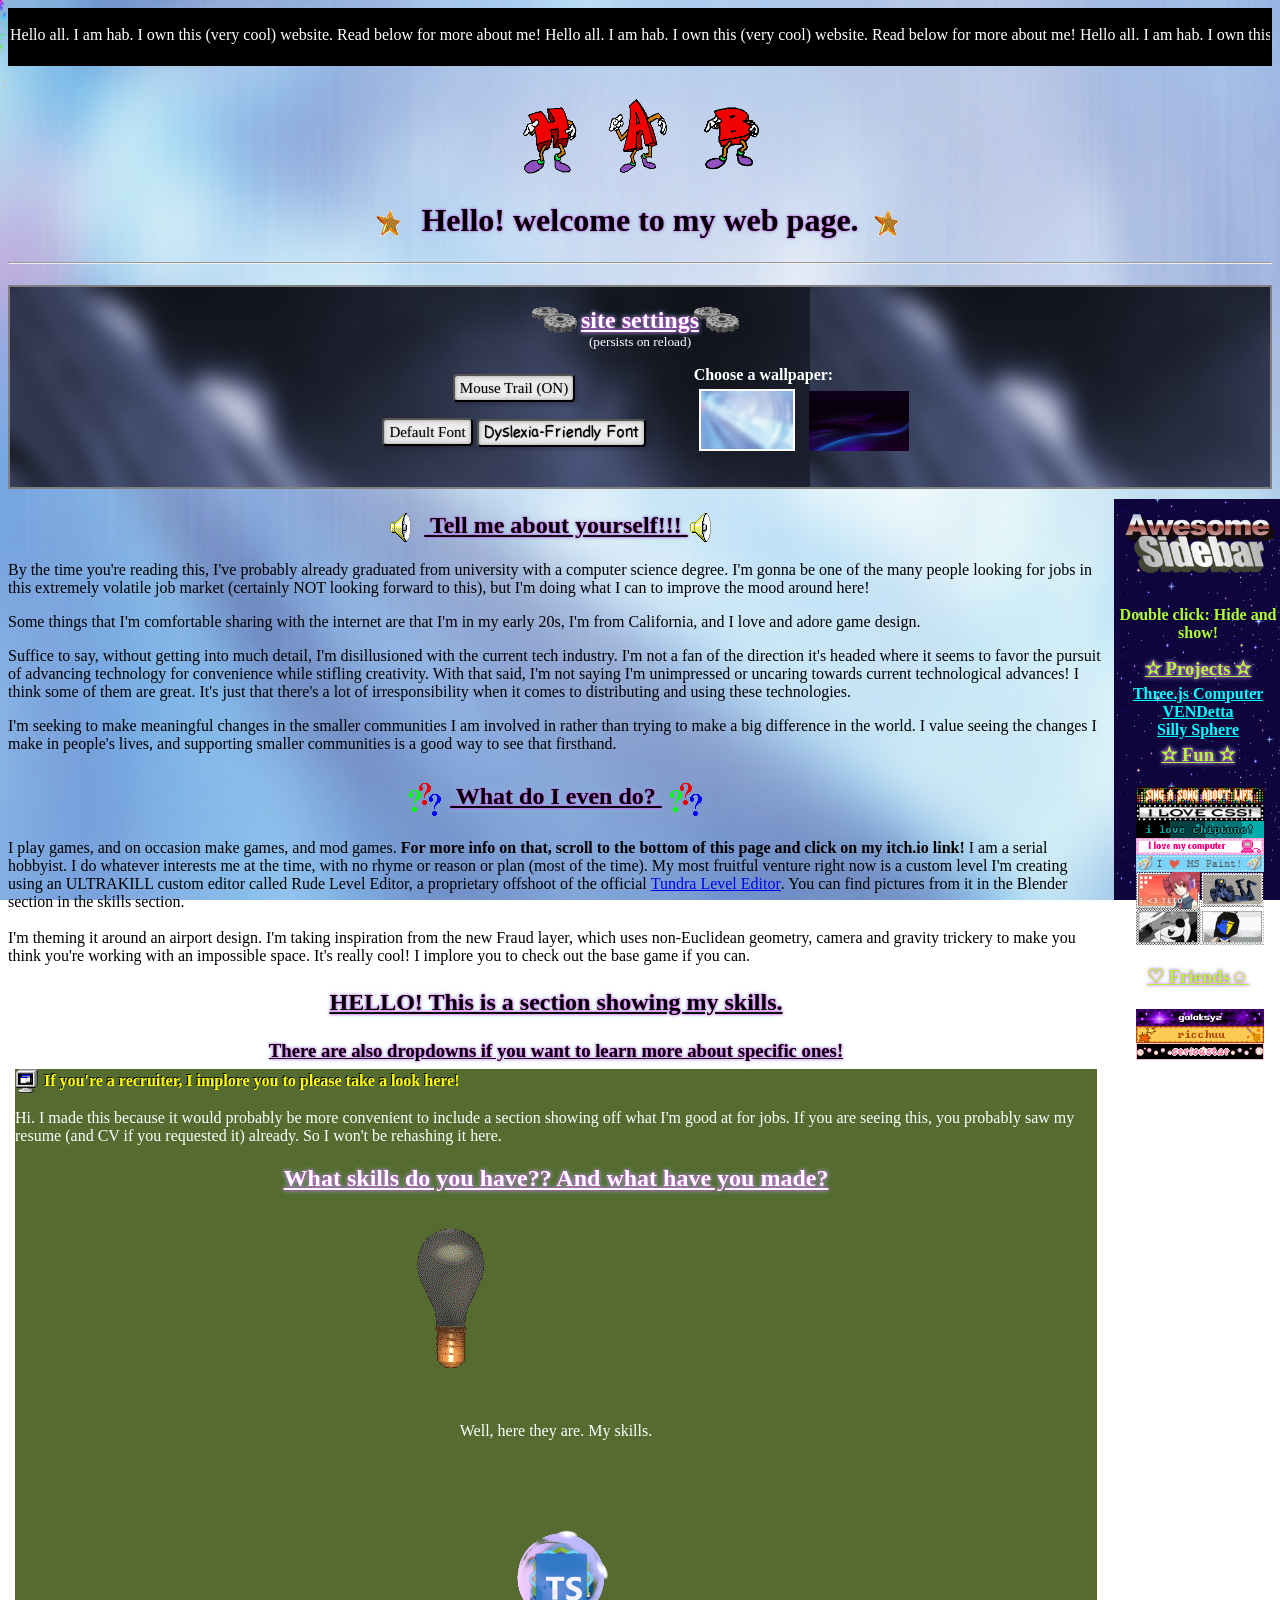
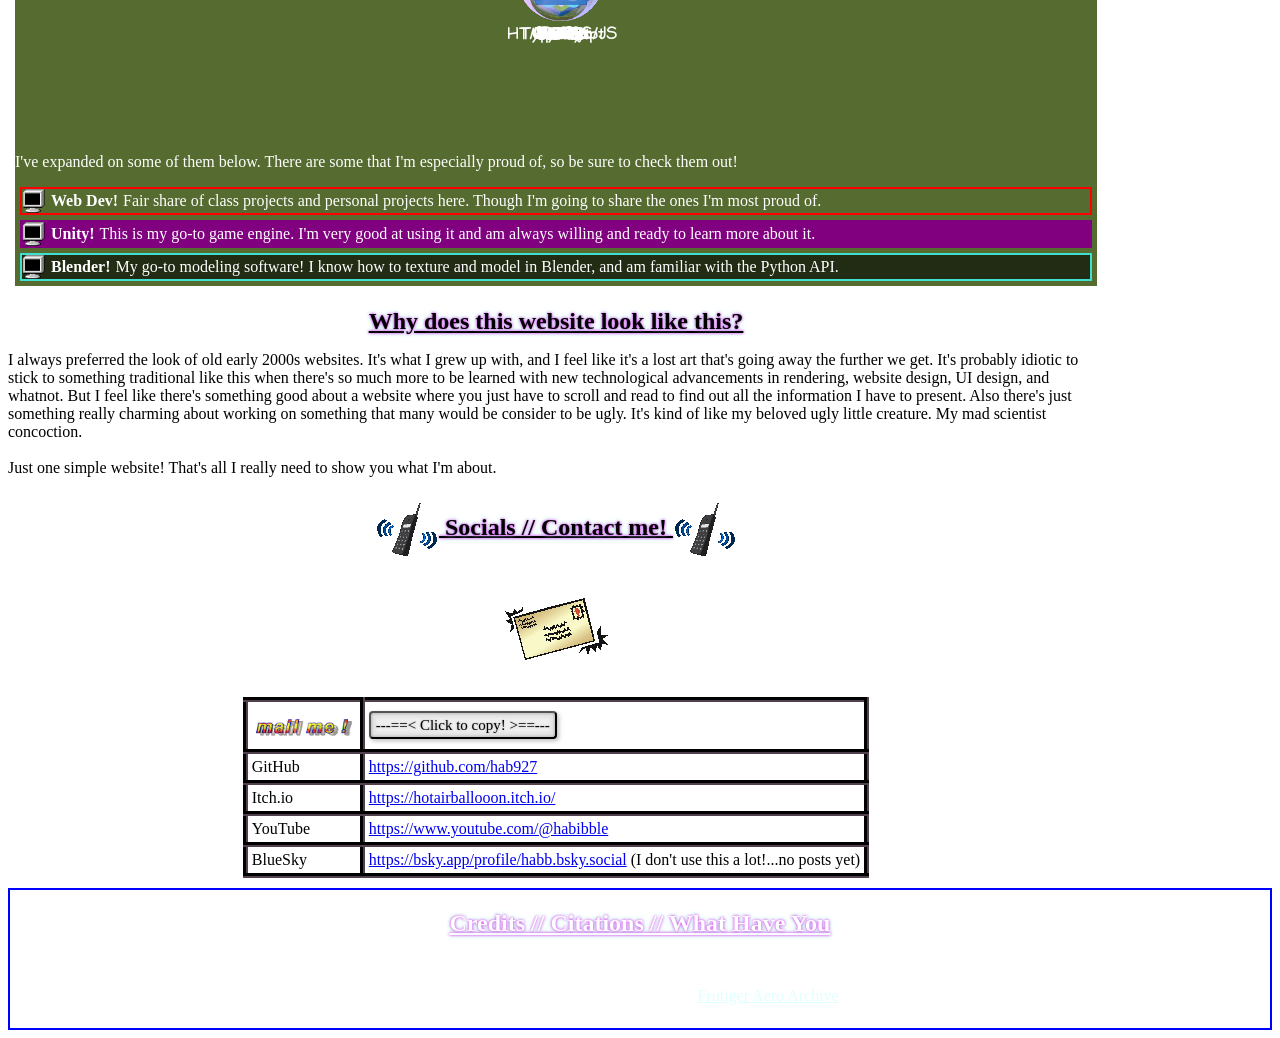
==== commit c0ff3f73: "a lot of stuff" ====
--- a/index.html
+++ b/index.html
@@ -31,12 +31,12 @@
     </div>
 
     <div id="mobile-button-container">
-        <button id="mobile-info-button" style="font-size: 1.5rem;">menu</button>
+        <button id="mobile-info-button" style="font-size: 1.5rem;"><span>menu</span></button>
     </div>
 
     <div id="mobile-menu-container">
         <div id="mobile-menu">
-            <div class="mm-subcontainer">
+            <div class="mm-title">
                 <img class="mobile-menu-image" src="assets/awesomemenu.png">
             </div>
             <div class="mm-subcontainer">
@@ -52,6 +52,31 @@
                                 <img src="assets/blinkies/singasong.gif">
                             </a>
                         </div>
+                        <div class="blinkies-long">
+                            <a href="https://hab.gg/styles/styles.css">
+                                <img src="assets/blinkies/ilovecss.gif">
+                            </a>
+                        </div>
+                        <div class="blinkies-long">
+                            <a href="https://www.youtube.com/watch?v=GH7eUlri4yM">
+                                <img src="assets/blinkies/chiptune.gif">
+                            </a>
+                        </div>
+                        <div class="blinkies-long">
+                            <a href="https://www.youtube.com/watch?v=RKybAhTw8iE">
+                                <img src="assets/blinkies/ilovemycomputer.gif">
+                            </a>
+                        </div>
+                        <div class="blinkies-long">
+                            <a href="https://jspaint.app/">
+                                <img src="assets/blinkies/mspaint.gif">
+                            </a>
+                        </div> 
+                        <div class="blinkies-long">
+                            <a href="https://hab.gg/styles/styles.css">
+                                <img src="assets/blinkies/ilovecss.gif">
+                            </a>
+                        </div>
                         <div class="blinkies-row">
                             <a href="https://kasaneteto.jp/">
                                 <img src="assets/blinkies/iloveteto.png">
@@ -77,9 +102,13 @@
                             <a href="https://galaksyz.carrd.co/">
                                 <img src="assets/blinkies/galaksyz.gif">
                             </a>
+                        </div>
+                        <div class="blinkies-long">
                             <a href="https://ritsuinfo.carrd.co/">
                                 <img src="assets/blinkies/ricchuu.gif">
                             </a>
+                        </div>
+                        <div class="blinkies-long">
                             <a href="https://serioust.ar">
                                 <img src="assets/blinkies/serioustar.gif" style="background-color: black; box-shadow: inset 1px 1px 0 pink, inset -1px -1px 0 pink;">
                             </a>
@@ -145,9 +174,9 @@
                 <img class="flanking-image" src="./assets/speaker.gif">
             </h2>
             <p>By the time you're reading this, I've probably already graduated from university with a computer science degree. I'm gonna be one of the many people looking for jobs in this extremely volatile job market (certainly NOT looking forward to this), but I'm doing what I can to improve the mood around here!</p>
-            <p>Some things that I'm comfortalbe sharing with the internet are that I'm in my early 20s, I'm from California, and I love and adore game design.</p>
-            <p>Suffice to say, without getting into much detail, I'm disillusioned with the current tech industry. I'm not a fan of the direction it's headed where it seems to favor the pursuit of advancing technology for convenience while stifling creativity.</p>
-            <p>I'm seeking to make meaningful changes in the smaller communities I am involved in rather than trying to make a big difference in the world. I figure it pays off more to see the changes I make in people's lives, and supporting smaller communities is a good way to see that firsthand.</p>
+            <p>Some things that I'm comfortable sharing with the internet are that I'm in my early 20s, I'm from California, and I love and adore game design.</p>
+            <p>Suffice to say, without getting into much detail, I'm disillusioned with the current tech industry. I'm not a fan of the direction it's headed where it seems to favor the pursuit of advancing technology for convenience while stifling creativity. With that said, I'm not saying I'm unimpressed or uncaring towards current technological advances! I think some of them are great. It's just that there's a lot of irresponsibility when it comes to distributing and using these technologies.</p>
+            <p>I'm seeking to make meaningful changes in the smaller communities I am involved in rather than trying to make a big difference in the world. I value seeing the changes I make in people's lives, and supporting smaller communities is a good way to see that firsthand.</p>
     
             <h2>
                 <img class="flanking-image" src="./assets/question-mark.gif">
@@ -155,7 +184,7 @@
                 <img class="flanking-image" src="./assets/question-mark.gif">
             </h2>
     
-            <p> I play games, and on occasion make games. <b>For more info on that, scroll to the bottom of this page and click on my itch.io link!</b> My most fruitful venture right now is a custom level I'm creating using an ULTRAKILL custom editor called Rude Level Editor, a proprietary offshoot of the official <a href="https://docs.tundra.pitr.dev/">Tundra Level Editor</a>. Here are some pictures if you're curious (taken from the Unity Editor):
+            <p> I play games, and on occasion make games, and mod games. <b>For more info on that, scroll to the bottom of this page and click on my itch.io link!</b> I am a serial hobbyist. I do whatever interests me at the time, with no rhyme or reason or plan (most of the time). My most fruitful venture right now is a custom level I'm creating using an ULTRAKILL custom editor called Rude Level Editor, a proprietary offshoot of the official <a href="https://docs.tundra.pitr.dev/">Tundra Level Editor</a>. You can find pictures from it in the Blender section in the skills section.
                 <br><br>
                 I'm theming it around an airport design. I'm taking inspiration from the new Fraud layer, which uses non-Euclidean geometry, camera and gravity trickery to make you think you're working with an impossible space. It's really cool! I implore you to check out the base game if you can.
             </p>        
@@ -191,7 +220,7 @@
                 <p>I've expanded on some of them below. There are some that I'm especially proud of, so be sure to check them out!</p>
     
                 <details class="dark-red">
-                    <summary><b>JavaScript!</b> Fair share of class projects and personal projects here. Though I'm going to share my proudest ones.</summary>
+                    <summary><b class="dropdown-title">Web Dev!</b> Fair share of class projects and personal projects here. Though I'm going to share the ones I'm most proud of.</summary>
     
                     <p>Regarding JavaScript I've made a good amount of things using it. I find it simultaneously relaxing and frustrating to work with. Sometimes it'll do what you want, and other times you have to fish in the deepest lake to figure out what went wrong. Though there's nothing quite like it.</p>
     
@@ -202,77 +231,100 @@
                         <li>Phaser.js. Had my fair share of projects here. I made a platformer, shoot-'em-up, and tower defense using this library.</li>
                         <li>Node.js. Almost everyone uses this one. Pretty much mandatory to learn if you want to develop any kind of modern website using JavaScript.</li>
                     </ul>
-    
-                    <h2>The Magnum Opus: Three.js Computer Simulator</h2>
-                    
-                    <div class="center-container">
-                        <img class="fancy" src="./assets/computer-simulator.png" width=30%>
-                        <img class="fancy" src="./assets/computer-sim-2.png" width=30%>
-                    </div>
-    
-                    <p>I'm showing this one off first because I'm so dang proud of it. This was my final project for my computer graphics class. The class runs a hall of fame and I ended up getting second place (only behind the guy that had the time and motivation to make a project that included multiplayer gameplay).</p>
-    
-                    <p>There are many fun features of this thing!</p>
+
+                    <p>Some I am familiar with but definitely wouldn't say am fluent in are:</p>
                     <ul>
-                        <li>The manual mentions you can toggle the lamp on/off, and change the color. You can do the same with the screen.</li>
-                        <li>You can change the celestial body on the globe</li>
-                        <li>You can change the time of day.</li>
+                        <li>React.js. I have used this once (for Polynomial, as you will read below), and other smaller side projects that I never pushed to GitHub.</li>
+                        <li>Vite.js. I have also used this for Polynomial only. Haven't used it outside of that, but it's cool!</li>
                     </ul>
     
-                    <p>The keyboard is responsive and honestly probably the easiest (but ugliest code-wise) of the entire thing. It's just a bunch of cubes mapped to translate down when their respective keys are pressed (QWERTY only, sorry AZERTY and QWERTZ users), and up when they're released. The TAB button is red because it doesn't work with some browsers.</p>
-    
-                    <p>The lamp itself is two light sources. One of them is a point light that illuminates the inside of the lamp. It has a relatively bright intensity but a low range. The other light source is a spot light that illuminates the desk at an angle. I don't know why, but unfortunately, it doesn't work properly anymore. Must be a Three.js thing. I will fix it eventually (and update this website once I do so!)</p>
-    
-                    <p>The globe is just a spinning sphere with an animation.</p>
-    
-                    <p>The hardest part of this entire project was, unsurprisingly, the screen itself.</p>
-    
-                    <h4 style="text-decoration-line: underline;">The Simulator's Screen</h4>
-    
-                    <p>The screen is a texture that updates whenever a key is pressed. In order to actually have visual response to the user's input, I take a big string and split it such that it fits the resolution of the screen. Now in order to do this, you have to overwrite the texture built using the string split accordingly. This resulting texture updates every time the string is updated, which means that the screen updates whenever you type. This gives the impression of a terminal!</p>
-    
-                    <h2>Bit-Bot</h2>
-    
-                    <div class="center-container">
-                        <img class="fancy" src="./assets/bit-bot.png" width=30%>
-                    </div>
-    
-                    <p>Bit-Bot is a web game that I created in 2025 using the Phaser.js library. I went above and beyond for this assignment frankly, and there was a period of time where people would try to speedrun this game to see how fast they could beat the entire thing.</p>
-    
-                    <p>So the main things that I learned while making this are how to texture and make colliders interact within Phaser.js. Since I personally feel like Phaser is a "tutorial" library to acquaint you with game design using a high-level library, I feel like I mainly improved from a game designer perspective than from a programming one. That being said, some outside of the box thinking was done on my part to go beyond the assignment spec.</p>
-                    <ul>
-                        <li><b>Dialogue --</b> I did not need to add dialogue. But I did it anyway. This is done by just having an updating text box just above the player, and having it change depending on the event. Also added a little "talking" sound.</li>
-                        <li><b>Coins & Animation --</b> We did not have to add these things, but animating it was the harder part. I had to animate it in a separate software and import the frames.</li>
-                        <li><b>Consistent physics --</b> From what I played when going through other peoples' games, they left a bit of "slide" and "acceleration" that never ended. I planned to clamp the player's velocity and have a quick startup and slow down for the player, kind of like <a href="https://store.steampowered.com/app/504230/Celeste/">Celeste</a>.</li>
-                        <li><b>Door Travel --</b> Traveling between doors was something that I didn't originally plan, but I decided to include it anyway when I saw the door sprite. I couldn't leave it hanging. I accomplished this by simply changing the player's position and resetting the physics between teleportations.</li>
-                        <li><b>Double Jump! --</b> The double jump is my favorite part of this. You get it and there's a huge "DOUBLE JUMP!" splash text. This is pretty much the culmination of all the previous principles, nothing entirely new here besides adding a check for if the player had already jumped twice.</li>
-                    </ul>
-    
-                    <h2><a href="https://github.com/polynomial115/polynomial-client">Polynomial</a></h2>
-    
-                    <div class="center-container">
-                        <img class="fancy" src="./assets/polynomial-1.png" width=25%>
-                        <img class="fancy" src="./assets/polynomial-4.png" width=25%>
-                    </div>
-                    <div class="center-container">
-                        <img class="fancy" src="./assets/polynomial-2.png" width=25%>
-                        <img class="fancy" src="./assets/polynomial-3.png" width=25%>
-                    </div>
-    
-                    <p>This is a project that I worked on during my sophomore year at university with a group of friends. The project concerned a task-management activity built within Discord itself using its Activity SDK (software development kit). It taught me first and foremost how to meaningfully work in a team development environment, and I had a lot of fun doing it!</p>
-    
-                    <p>The main purpose of the project was to construct a <a href="https://www.scrum.org/resources/what-scrum-module">Scrum</a>-focused task manager application. Since we had to use the Agile methodology for class, we decided to implement something that people can use within Discord itself. I thought that this project was a lot of fun!</p>
-    
-                    <p>The main skills I learned and used in this project were:</p>
-                    <ul>
-                        <li>Extensive use of and, as a result, familiarity with the Discord.js library</li>
-                        <li>Lots of React usage, as well as sweetalert2's modal system for popups</li>
-                        <li>Experience working with TypeScript for writing different pages across the application</li>
-                    </ul>
+                    <div id="computer-simulator">
+                        <h2>The Magnum Opus: Three.js Computer Simulator</h2>
+                        <div class="center-container">
+                            <img class="fancy" src="./assets/computer-simulator.png" width=30%>
+                            <img class="fancy" src="./assets/computer-sim-2.png" width=30%>
+                        </div>
+        
+                        <p>I'm showing this one off first because I'm so dang proud of it. This was my final project for my computer graphics class. The class runs a hall of fame and I ended up getting second place (only behind the guy that had the time and motivation to make a project that included multiplayer gameplay).</p>
+        
+                        <p>There are many fun features of this thing!</p>
+                        <ul>
+                            <li>The manual mentions you can toggle the lamp on/off, and change the color. You can do the same with the screen.</li>
+                            <li>You can change the celestial body on the globe</li>
+                            <li>You can change the time of day.</li>
+                        </ul>
+        
+                        <p>The keyboard is responsive and honestly probably the easiest (but ugliest code-wise) of the entire thing. It's just a bunch of cubes mapped to translate down when their respective keys are pressed (QWERTY only, sorry AZERTY and QWERTZ users), and up when they're released. The TAB button is red because it doesn't work with some browsers.</p>
+        
+                        <p>The lamp itself is two light sources. One of them is a point light that illuminates the inside of the lamp. It has a relatively bright intensity but a low range. The other light source is a spot light that illuminates the desk at an angle. I don't know why, but unfortunately, it doesn't work properly anymore. Must be a Three.js thing. I will fix it eventually (and update this website once I do so!)</p>
+        
+                        <p>The globe is just a spinning sphere with an animation.</p>
+        
+                        <p>The hardest part of this entire project was, unsurprisingly, the screen itself.</p>
+        
+                        <h4 style="text-decoration-line: underline;">The Simulator's Screen</h4>
+        
+                        <p>The screen is a texture that updates whenever a key is pressed. In order to actually have visual response to the user's input, I take a big string and split it such that it fits the resolution of the screen. Now in order to do this, you have to overwrite the texture built using the string split accordingly. This resulting texture updates every time the string is updated, which means that the screen updates whenever you type. This gives the impression of a terminal!</p>
+                    </div>
+    
+                    <div id="bit-bot">
+                        <h2>Bit-Bot</h2>
+                        <div class="center-container">
+                            <img class="fancy" src="./assets/bit-bot.png" width=30%>
+                        </div>
+        
+                        <p>Bit-Bot is a web game that I created in 2025 using the Phaser.js library. I went above and beyond for this assignment frankly, and there was a period of time where people would try to speedrun this game to see how fast they could beat the entire thing.</p>
+        
+                        <p>So the main things that I learned while making this are how to texture and make colliders interact within Phaser.js. Since I personally feel like Phaser is a "tutorial" library to acquaint you with game design using a high-level library, I feel like I mainly improved from a game designer perspective than from a programming one. That being said, some outside of the box thinking was done on my part to go beyond the assignment spec.</p>
+                        <ul>
+                            <li><b>Dialogue --</b> I did not need to add dialogue. But I did it anyway. This is done by just having an updating text box just above the player, and having it change depending on the event. Also added a little "talking" sound.</li>
+                            <li><b>Coins & Animation --</b> We did not have to add these things, but animating it was the harder part. I had to animate it in a separate software and import the frames.</li>
+                            <li><b>Consistent physics --</b> From what I played when going through other peoples' games, they left a bit of "slide" and "acceleration" that never ended. I planned to clamp the player's velocity and have a quick startup and slow down for the player, kind of like <a href="https://store.steampowered.com/app/504230/Celeste/">Celeste</a>.</li>
+                            <li><b>Door Travel --</b> Traveling between doors was something that I didn't originally plan, but I decided to include it anyway when I saw the door sprite. I couldn't leave it hanging. I accomplished this by simply changing the player's position and resetting the physics between teleportations.</li>
+                            <li><b>Double Jump! --</b> The double jump is my favorite part of this. You get it and there's a huge "DOUBLE JUMP!" splash text. This is pretty much the culmination of all the previous principles, nothing entirely new here besides adding a check for if the player had already jumped twice.</li>
+                        </ul>
+                    </div>
+    
+                    <div id="polynomial">
+                        <h2><a href="https://github.com/polynomial115/polynomial-client">Polynomial</a></h2>
+                        
+                        <div class="center-container">
+                            <img class="fancy" src="./assets/polynomial-1.png" width=25%>
+                            <img class="fancy" src="./assets/polynomial-4.png" width=25%>
+                        </div>
+                        <div class="center-container">
+                            <img class="fancy" src="./assets/polynomial-2.png" width=25%>
+                            <img class="fancy" src="./assets/polynomial-3.png" width=25%>
+                        </div>
+        
+                        <p>This is a project that I worked on during my sophomore year at university with a group of friends. The project concerned a task-management activity built within Discord itself using its Activity SDK (software development kit). It taught me first and foremost how to meaningfully work in a team development environment, and I had a lot of fun doing it!</p>
+        
+                        <p>The main purpose of the project was to construct a <a href="https://www.scrum.org/resources/what-scrum-module">Scrum</a>-focused task manager application. Since we had to use the Agile methodology for class, we decided to implement something that people can use within Discord itself. I thought that this project was a lot of fun!</p>
+        
+                        <p>The main skills I learned and used in this project were:</p>
+                        <ul>
+                            <li>Extensive use of and, as a result, familiarity with the <code>discord.js</code> library</li>
+                            <li>Lots of React usage, as well as sweetalert2's modal system for popups</li>
+                            <li>Experience working with TypeScript for writing different pages across the application</li>
+                        </ul>
+                    </div>
+
+                    <div id="isat-wiki">
+                        <h2><a href="https://instarsandtime.wiki.gg/">In Stars and Time Wiki</a> Theme</h2>
+                        <div class="center-container">
+                            <img src="assets/webdev/isatwiki.png" class="fancy">
+                        </div>
+
+                        <p>What you see in the image above is probably my most seen work (as of now)! This came about because I noticed that the wiki for this game, my favorite at the time, did not have a theme. So I took it upon myself to make a theme for the community. There's still no light theme, so I might tackle that in the future.</p>
+
+                        <p>This is my first real experience using MediaWiki's CSS formatting. It's generic CSS, but it involved a lot of inspect element in order to see what classes to override since you can't change them yourself. I had to use a lot of <code>!important</code> tags to ensure that everything was in working order, and that MediaWiki's formatting wouldn't mess anything up.</p>
+
+                        <p>Extending thanks to ITR and Feli who have kindly helped me during my endeavor to theme the entire wiki's dark theme. They really dug deep and found some menus and other HTML elements that needed theming that I wouldn't have even thought of, and offered some theming suggestions themselves!</p>
+                    </div>
                 </details>
     
                 <details class="dark-purple">
-                    <summary><b>Unity!</b> This is my go-to game engine. I'm very good at using it and am always willing and ready to learn more about it.</summary>
+                    <summary><b class="dropdown-title">Unity!</b> This is my go-to game engine. I'm very good at using it and am always willing and ready to learn more about it.</summary>
                     <br>
                     For specifics on what I'm good at, I am primarily a programmer in C# and I occasionally dabble in Shader programming (HLSL) and creation using the built-in Shader Graph tool. You will find it in another section, but I do have a good grasp on how graphics rendering is handled in different engines. Generally speaking however, it is the same concept all around: render stuff in a 3-dimensional environment, hand off programming to the GPU, rasterize, and put it on your screen.
                     <br>
@@ -356,8 +408,8 @@
     
                 </details>
     
-                <details class="blender" open>
-                    <summary><b>Blender!</b> My go-to modeling software! I know how to texture and model in Blender, and am familiar with the Python API.</summary>
+                <details class="blender">
+                    <summary><b class="dropdown-title">Blender!</b> My go-to modeling software! I know how to texture and model in Blender, and am familiar with the Python API.</summary>
                     
                     <p>I've been into modeling and texturing lately, largely spurred on by my involvement in the <i>ULTRAKILL</i> modding community.</p>
 
@@ -477,6 +529,26 @@
                             <img src="assets/blinkies/singasong.gif">
                         </a>
                     </div>
+                    <div class="blinkies-long">
+                        <a href="https://hab.gg/styles/styles.css">
+                            <img src="assets/blinkies/ilovecss.gif">
+                        </a>
+                    </div>
+                    <div class="blinkies-long">
+                        <a href="https://www.youtube.com/watch?v=GH7eUlri4yM">
+                            <img src="assets/blinkies/chiptune.gif">
+                        </a>
+                    </div>
+                    <div class="blinkies-long">
+                        <a href="https://www.youtube.com/watch?v=RKybAhTw8iE">
+                            <img src="assets/blinkies/ilovemycomputer.gif">
+                        </a>
+                    </div>
+                    <div class="blinkies-long">
+                        <a href="https://jspaint.app/">
+                            <img src="assets/blinkies/mspaint.gif">
+                        </a>
+                    </div>
                     <div class="blinkies-row">
                         <a href="https://kasaneteto.jp/">
                             <img src="assets/blinkies/iloveteto.png">
@@ -500,9 +572,13 @@
                         <a href="https://galaksyz.carrd.co/">
                             <img src="assets/blinkies/galaksyz.gif">
                         </a>
+                    </div>
+                    <div class="blinkies-long">
                         <a href="https://ritsuinfo.carrd.co/">
                             <img src="assets/blinkies/ricchuu.gif">
                         </a>
+                    </div>
+                    <div class="blinkies-long">
                         <a href="https://serioust.ar">
                             <img src="assets/blinkies/serioustar.gif" style="background-color: black; box-shadow: inset 1px 1px 0 pink, inset -1px -1px 0 pink;">
                         </a>
--- a/styles/styles.css
+++ b/styles/styles.css
@@ -3,6 +3,36 @@
 }
 html.font-alt {
   font-family: 'ComicSans';
+}
+
+a {
+  display: inline-block;
+}
+
+a.bright {
+  color: lightcyan;
+}
+a.bright:visited {
+  color: lightcoral;
+}
+
+@keyframes rotate {
+  0% {
+    transform: rotate(3deg);
+  }
+  100% {
+    transform: rotate(-3deg);
+  }
+}
+
+a:hover {
+  scale: 105%;
+  box-shadow: inset 0 0 1rem yellowgreen;
+  animation-name: rotate;
+  animation-duration: 0.8s;
+  animation-timing-function: ease-in-out;
+  animation-iteration-count: infinite;
+  animation-direction: alternate;
 }
 
 body {
@@ -29,21 +59,74 @@
     line-height: 14px;
 }
 
-a.bright {
-  color: lightcyan;
-}
-a.bright:visited {
-  color: lightcoral;
+@keyframes code-animation {
+  0% {
+    color: lime;
+    text-shadow: 0 0 3px limegreen;
+  }
+  100% {
+    color: limegreen;
+  }
+}
+
+code, samp {     /* that annoying gradient i hate */
+  background-image: linear-gradient(
+    15deg, 
+    black               10%, 
+    rgb(25, 26, 29)     45%,
+    rgb(62, 63, 66)     57%,
+    rgb(27, 28, 29)     60%, 
+    rgb(36, 34, 43)               62%,
+    rgb(26, 25, 32)               75%
+  );
+  border-radius: 6px;
+  padding: 1px;
+  padding-left: 2px;
+  padding-right: 3px;
+  font-size: 110%;
+  
+  animation-name: code-animation;
+  animation-duration: 1s;
+  animation-iteration-count: infinite;
+  animation-direction: alternate;
 }
 
 details {
-  margin: 10px;
+  margin: 5px;
   border:2px solid white;
   color:white;
   background-size: 100% 100%;
   background-attachment: fixed;
 }
 
+summary::-webkit-details-marker {
+  display: none;
+}
+
+details > summary {
+  display: flex;
+  align-items: center;
+  cursor: pointer;
+  gap: 5px;
+}
+
+details > summary::before, details[open] > summary::after {
+  content: " ";
+  min-width: 1.5rem;
+  min-height: 1.5rem;
+  background-size: contain;
+  background-repeat: no-repeat;
+}
+
+details > summary::before {
+  content: " ";
+  background-image: url("/assets/icons/pc-off.png");
+}
+details[open] > summary::before {
+  content: " ";
+  background-image: url("/assets/icons/pc-on.png");
+}
+
 details.dark-green {
   background-image: url("../assets/windows_vista_beta_74.jpg");
   background-color: darkolivegreen;
@@ -60,6 +143,8 @@
   border:2px solid turquoise;
   color:white;
   background-image: url("../assets/dell_40.jpg");
+  background-color: #0009;
+  background-blend-mode: multiply;
   background-size: 120%;
 }
 details.blender a {
@@ -102,8 +187,8 @@
   margin-bottom: 0px;
 }
 h3 {
-  margin-top: 5%;
-  margin-bottom: 0%;
+  margin-top: 5px;
+  margin-bottom: 5px;
 }
 
 iframe {
@@ -115,6 +200,7 @@
 }
 img.fancy {
   border: 1px solid white;
+  max-width: 60%;
 }
 
 table {
@@ -143,12 +229,22 @@
   flex: 1;
 }
 
+@keyframes z-rotate {
+  0% {
+    transform: rotateZ('30deg');
+  }
+  100% {
+    transform: rotateZ('-30deg');
+  }
+}
+
 #mobile-info-button {
   display: none;
   border-radius: 0px;
   width: 5rem;
   height: 5rem;
-  background-image: url("../assets/dell_40.jpg");
+  background-image: url("../assets/icons/dolphin.gif");
+  background-size: cover;
   background-color: blue;
   color: white;
   border: 3px solid black;
@@ -171,22 +267,22 @@
   content: "";
 
   position: fixed;
-  background-image: url("../assets/windows_vista_beta_75.jpg");
+  background-image: url("../assets/background-stars.webp");
   background-color: #06072299;
   background-blend-mode: multiply;
 
   width: calc(100% - (var(--m) - var(--bw) + 6px) * 2);
   height: calc(100% - (var(--m) - var(--bw) + 6px) * 2);
 
-  --blur: 1px;
+  /* --blur: 1px;
 
   -webkit-filter: blur(var(--blur));
   -moz-filter: blur(var(--blur));
   -o-filter: blur(var(--blur));
   -ms-filter: blur(var(--blur));
-  filter: blur(var(--blur));
-
-  border: 4px solid salmon;
+  filter: blur(var(--blur)); */
+
+  border: 2px solid blue;
   z-index: 1;
 }
 
@@ -220,39 +316,54 @@
   color: magenta;
 }
 
-.mm-subcontainer {
+.mm-title, .mm-subcontainer {
   margin: 0.2rem;
   display: flex;
   flex-direction: row;
   height: auto;
   z-index: inherit;
 }
+
+.mm-subcontainer {
+  justify-content: center;
+}
+
 .mm-column {
   margin: 0.1rem;
   padding: 0.3rem;
   border: 3px solid black;
   background-color: #000000aa;
-  display: flex;
   flex-direction: column;
 }
 
-@media screen and (pointer: none) {
-  #mouse-trail-toggle {
-    display: none;
+@keyframes sidebar-border {
+  0% {
+    box-shadow: inset 0 0 10px blue;
+  }
+  50% {
+    box-shadow: inset 0 0 10px greenyellow;
+  }
+  100% {
+    box-shadow: inset 0 0 10px aqua;
   }
 }
 
 #sidebar-container {
-  background-image: url("../assets/dell_10.jpg");
+  background-image: url("../assets/background-stars.webp");
+  background-attachment: fixed;
   background-position-x: center;
   flex: 100% 100% 0;
   width: 14%;
   max-width: 200px;
   margin: 10px;
   margin-right: -1.5%;
-  border: 4px solid black;
   border-right: #0000;
   justify-content: space-between;
+
+  animation-name: sidebar-border;
+  animation-duration: 5s;
+  animation-direction: alternate;
+  animation-iteration-count: infinite;
 }
 
 #sidebar {
@@ -264,7 +375,7 @@
   top: 0;
   position: -webkit-sticky;
   position: sticky;
-  padding-right: 10%;
+  padding-right: 5%;
   text-align: center;
 }
 
@@ -283,13 +394,27 @@
   flex-direction: column;
   padding-top: 1rem;
   padding-left: 0.3rem;
-  justify-content: center;
+  padding-bottom: 1rem;
+  justify-content: flex-start;
   align-items: center;
 }
 
+.blinkies img {
+  display: block;
+}
+
 .blinkies-row {
   display: flex;
-  margin-top: -0.25rem;
+  margin: 0;
+}
+
+.blinkies-long {
+  display: flex;
+  margin: 0;
+}
+
+.blinkies-long a {
+  margin: 0;
 }
 
 .blinkies-long > a > img {
@@ -321,6 +446,14 @@
   align-items: center;
   margin-left: auto;
   margin-right: auto;
+}
+
+.dropdown-title {
+  animation-name: pulse;
+  animation-timing-function: ease-in-out;
+  animation-duration: 1s;
+  animation-iteration-count: infinite;
+  animation-direction: alternate;
 }
 
 .flanking-image {
@@ -461,9 +594,29 @@
   display: inline-block;
 }
 
+@keyframes pulse {
+  0% {
+    scale: 100%;
+    color: greenyellow;
+    rotate: -1deg;
+  }
+  100% {
+    scale: 90%;
+    color: orchid;
+    rotate: 1deg;
+  }
+}
+
 .sidebar-image {
+  display: inline-block;
   width: 100%;
   box-shadow: #51414F;
+  transform: translate(-3%, 0%);
+
+  animation-name: pulse;
+  animation-iteration-count: infinite;
+  animation-direction: alternate;
+  animation-timing-function: ease-in-out;
 }
 
 @keyframes marquee {
@@ -530,6 +683,10 @@
   position: absolute;
 }
 
+#blender-bubble .logo {
+  transform: translate(-50%, -55%);
+}
+
 #unity-bubble .logo{
   transform: translate(-57%, -50%);
 }
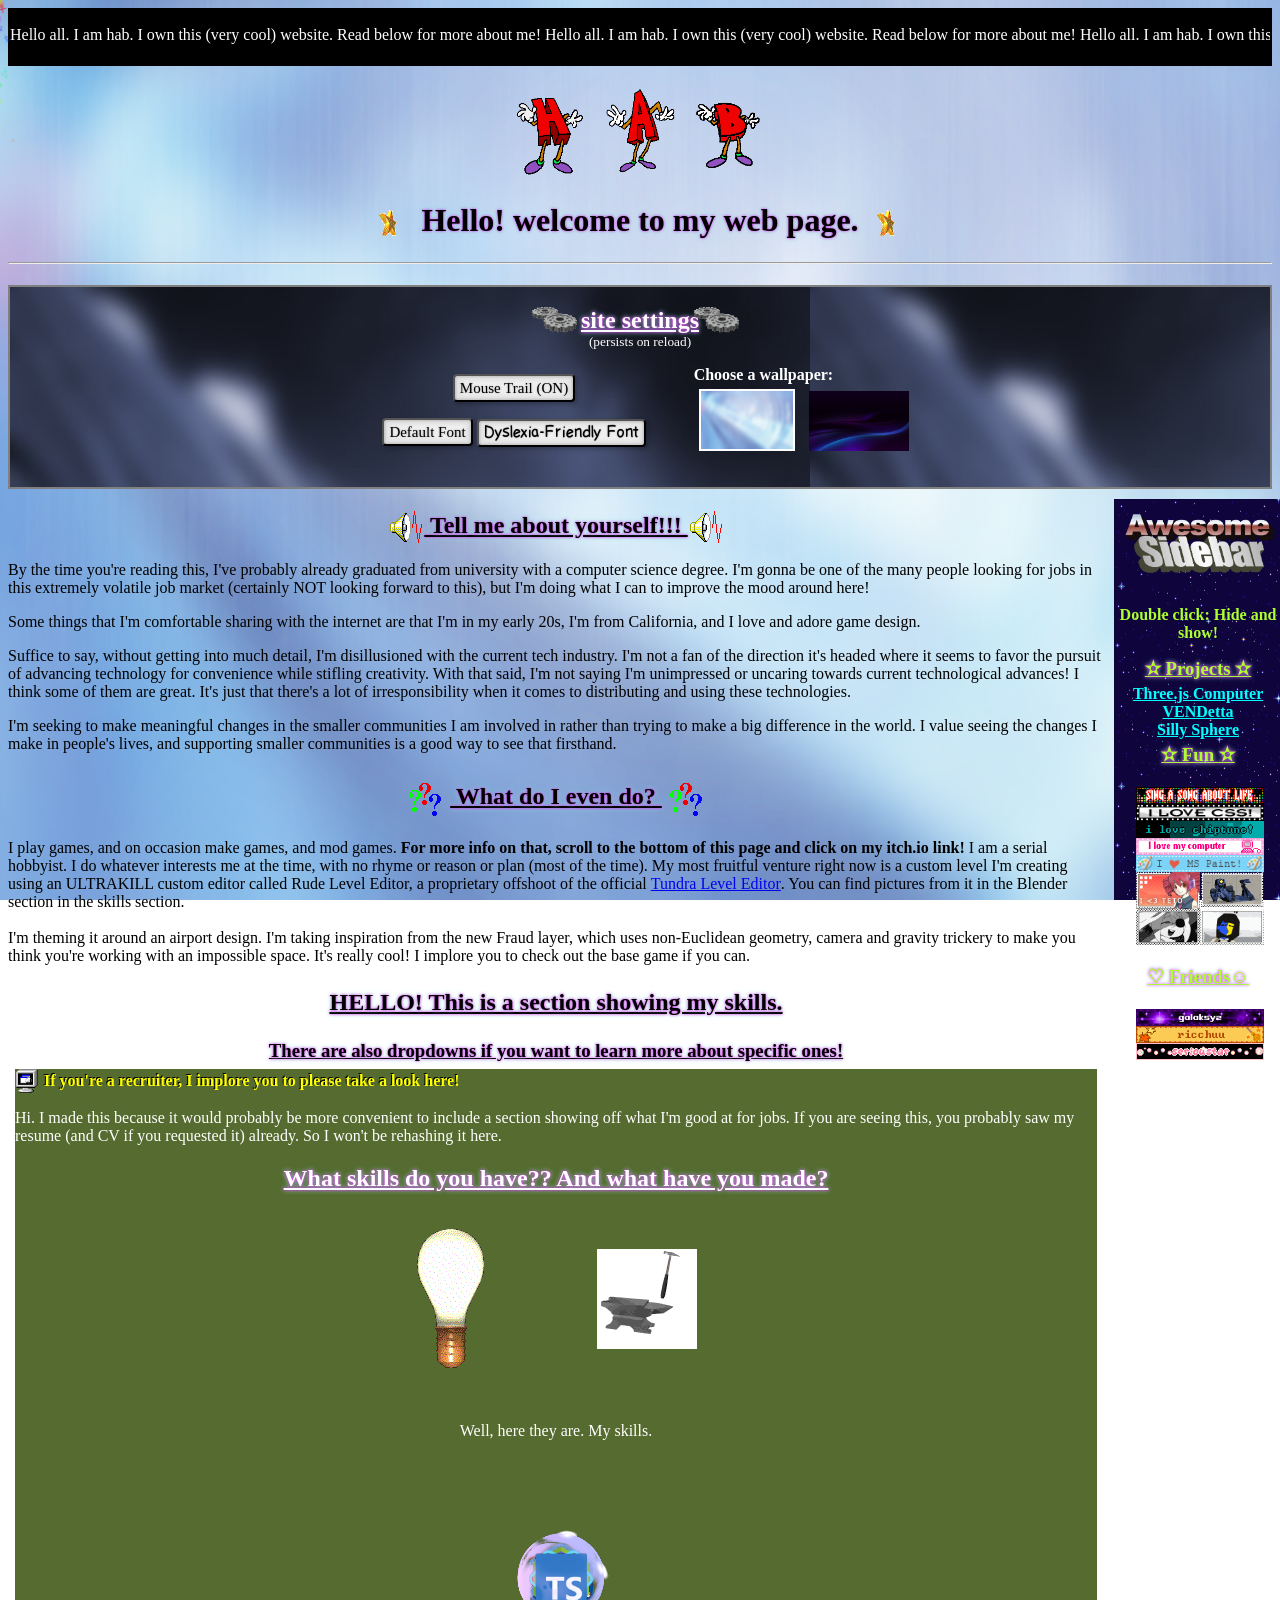
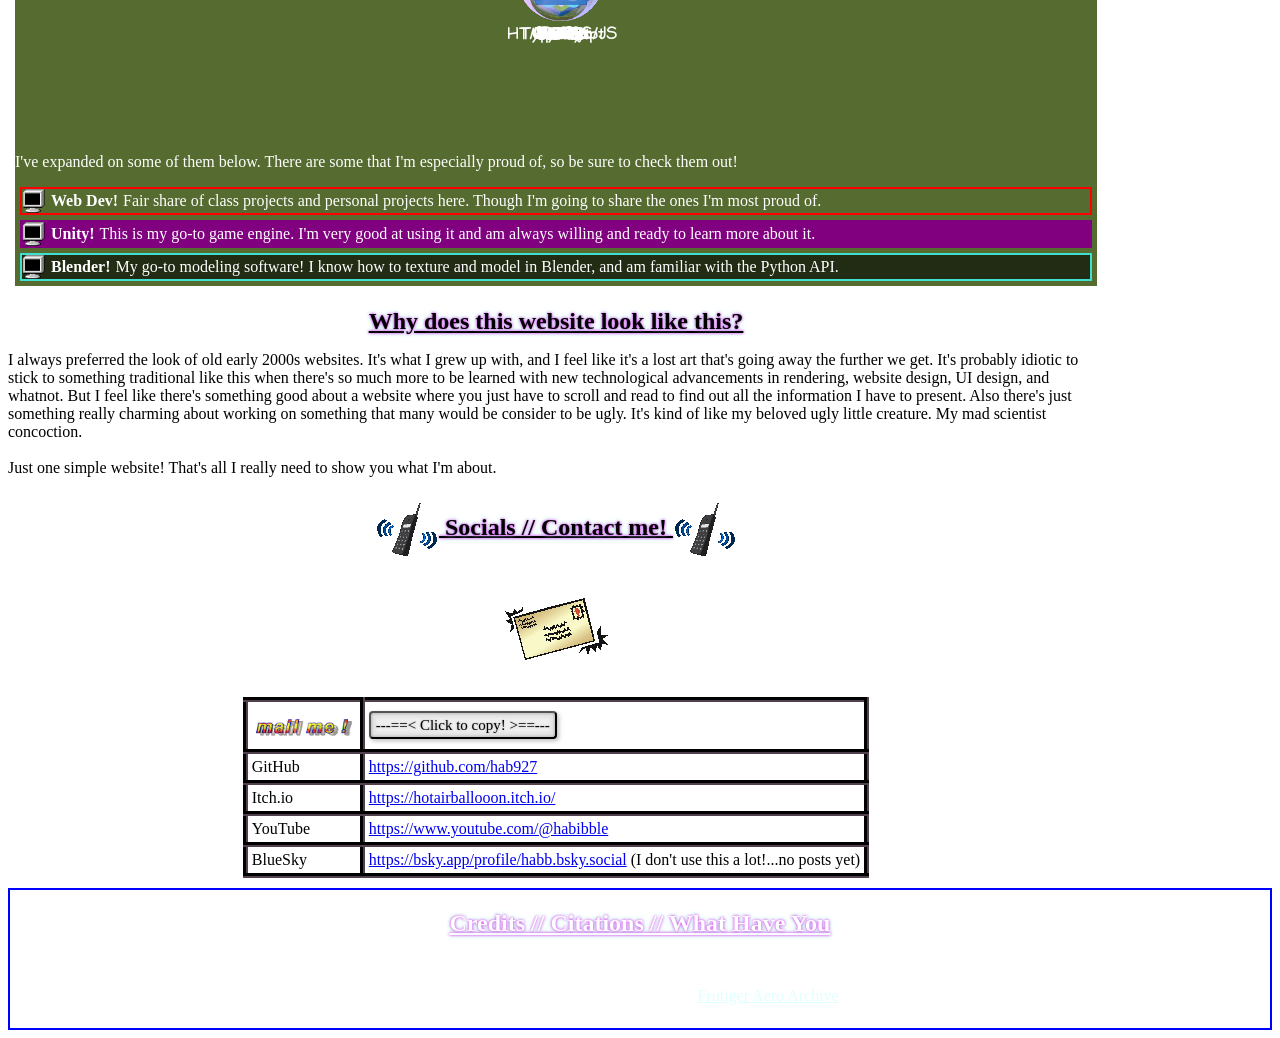
==== commit 5da58f55: "removed the second i love css" ====
--- a/index.html
+++ b/index.html
@@ -70,11 +70,6 @@
                         <div class="blinkies-long">
                             <a href="https://jspaint.app/">
                                 <img src="assets/blinkies/mspaint.gif">
-                            </a>
-                        </div> 
-                        <div class="blinkies-long">
-                            <a href="https://hab.gg/styles/styles.css">
-                                <img src="assets/blinkies/ilovecss.gif">
                             </a>
                         </div>
                         <div class="blinkies-row">
